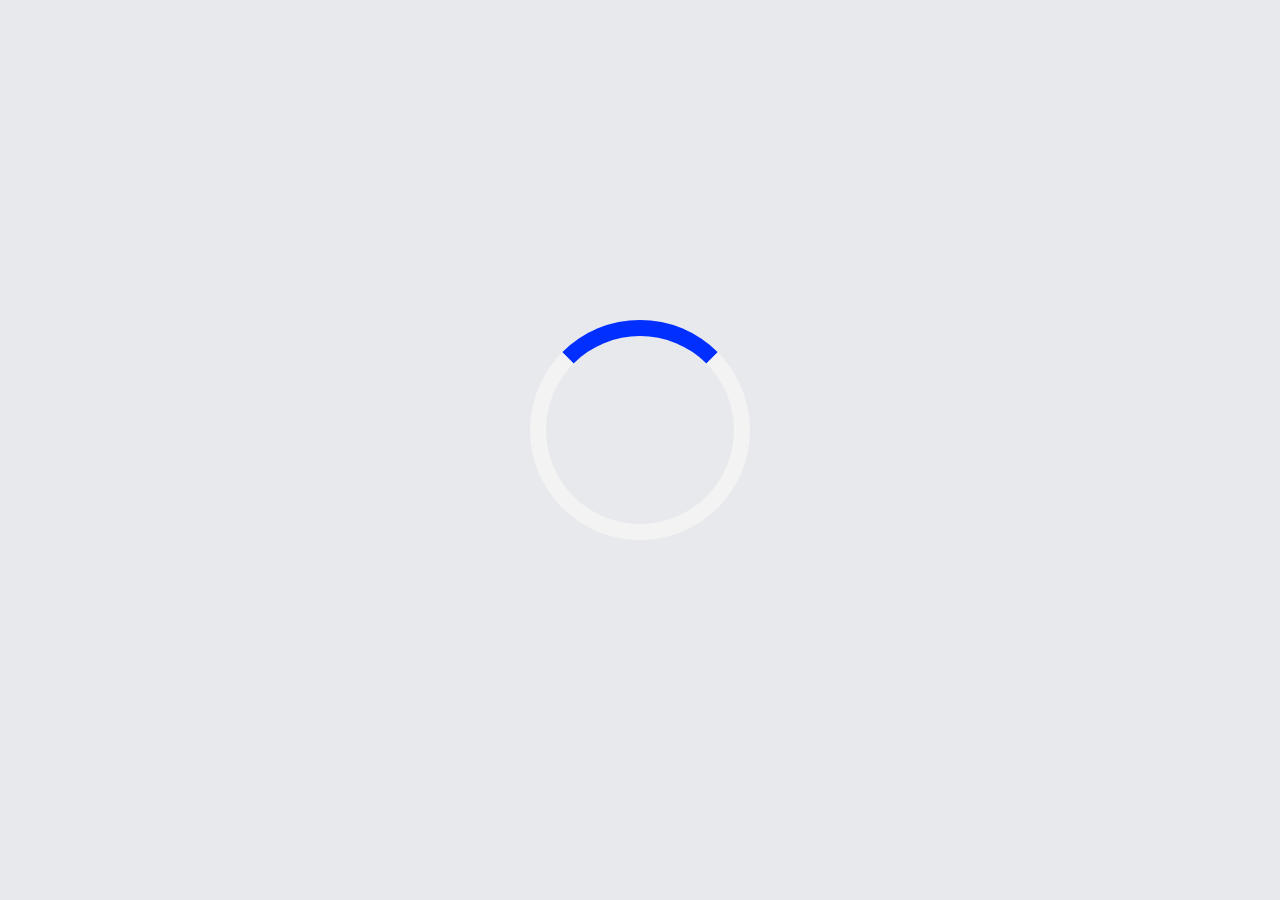
==== indexxx.html @ 4ab0c0da "rolando" ====
<!DOCTYPE html>
<html lang="en">
<head>
<meta charset="UTF-8" />
<meta http-equiv="X-UA-Compatible" content="IE=edge">
<meta name="viewport" content="width=device-width, initial-scale=1, minimum-scale=1.0, shrink-to-fit=no">
<link href="images/favicon.png" rel="icon" />

<title>Quickai - downloaded from themelock.com - Recharge & Bill Payment, Booking HTML5 Template</title>
<meta name="description" content="Quickai - Recharge & Bill Payment, Booking HTML5 Template">
<meta name="author" content="harnishdesign.net">

<!-- Web Fonts
============================================= -->
<link rel='stylesheet' href='https://fonts.googleapis.com/css?family=Poppins:100,200,300,400,500,600,700,800,900' type='text/css'>

<!-- Stylesheet
============================================= -->
<link rel="stylesheet" type="text/css" href="vendor/bootstrap/css/bootstrap.min.css" />
<link rel="stylesheet" type="text/css" href="vendor/font-awesome/css/all.min.css" />
<link rel="stylesheet" type="text/css" href="vendor/owl.carousel/assets/owl.carousel.min.css" />
<link rel="stylesheet" type="text/css" href="vendor/owl.carousel/assets/owl.theme.default.min.css" />
<link rel="stylesheet" type="text/css" href="css/stylesheet.css" />
<link rel="stylesheet" href="https://use.fontawesome.com/releases/v5.14.0/css/all.css" integrity="sha384-HzLeBuhoNPvSl5KYnjx0BT+WB0QEEqLprO+NBkkk5gbc67FTaL7XIGa2w1L0Xbgc" crossorigin="anonymous">
</head>
<body>
    <div class="center">  
          <div class="loader"></div>
    </div>

    <style>
        .center{
            width: 100%;
            
            padding: 25% 0;
            display: flex;
            align-items: center;
            justify-content: center;
        }
        .loader {
      border: 16px solid #f3f3f3; /* color de borde */
      border-top: 16px solid #002fff; /* color de borde superior */
      border-radius: 50%; /* forma circular */
      width: 220px; /* ancho */
      height: 220px; /* altura */
      animation: spin 2s linear infinite; /* animación */
    }
    
    @keyframes spin {
      0% { transform: rotate(0deg); }
      100% { transform: rotate(360deg); }
    }
    </style>
</body>
---- vendor/font-awesome/css/all.min.css ----
.fa,.fab,.fal,.far,.fas{-moz-osx-font-smoothing:grayscale;-webkit-font-smoothing:antialiased;display:inline-block;font-style:normal;font-variant:normal;text-rendering:auto;line-height:1}.fa-lg{font-size:1.33333em;line-height:.75em;vertical-align:-.0667em}.fa-xs{font-size:.75em}.fa-sm{font-size:.875em}.fa-1x{font-size:1em}.fa-2x{font-size:2em}.fa-3x{font-size:3em}.fa-4x{font-size:4em}.fa-5x{font-size:5em}.fa-6x{font-size:6em}.fa-7x{font-size:7em}.fa-8x{font-size:8em}.fa-9x{font-size:9em}.fa-10x{font-size:10em}.fa-fw{text-align:center;width:1.25em}.fa-ul{list-style-type:none;margin-left:2.5em;padding-left:0}.fa-ul>li{position:relative}.fa-li{left:-2em;position:absolute;text-align:center;width:2em;line-height:inherit}.fa-border{border:.08em solid #eee;border-radius:.1em;padding:.2em .25em .15em}.fa-pull-left{float:left}.fa-pull-right{float:right}.fa.fa-pull-left,.fab.fa-pull-left,.fal.fa-pull-left,.far.fa-pull-left,.fas.fa-pull-left{margin-right:.3em}.fa.fa-pull-right,.fab.fa-pull-right,.fal.fa-pull-right,.far.fa-pull-right,.fas.fa-pull-right{margin-left:.3em}.fa-spin{animation:fa-spin 2s infinite linear}.fa-pulse{animation:fa-spin 1s infinite steps(8)}@keyframes fa-spin{0%{transform:rotate(0deg)}to{transform:rotate(1turn)}}.fa-rotate-90{-ms-filter:"progid:DXImageTransform.Microsoft.BasicImage(rotation=1)";transform:rotate(90deg)}.fa-rotate-180{-ms-filter:"progid:DXImageTransform.Microsoft.BasicImage(rotation=2)";transform:rotate(180deg)}.fa-rotate-270{-ms-filter:"progid:DXImageTransform.Microsoft.BasicImage(rotation=3)";transform:rotate(270deg)}.fa-flip-horizontal{-ms-filter:"progid:DXImageTransform.Microsoft.BasicImage(rotation=0, mirror=1)";transform:scaleX(-1)}.fa-flip-vertical{transform:scaleY(-1)}.fa-flip-horizontal.fa-flip-vertical,.fa-flip-vertical{-ms-filter:"progid:DXImageTransform.Microsoft.BasicImage(rotation=2, mirror=1)"}.fa-flip-horizontal.fa-flip-vertical{transform:scale(-1)}:root .fa-flip-horizontal,:root .fa-flip-vertical,:root .fa-rotate-90,:root .fa-rotate-180,:root .fa-rotate-270{filter:none}.fa-stack{display:inline-block;height:2em;line-height:2em;position:relative;vertical-align:middle;width:2.5em}.fa-stack-1x,.fa-stack-2x{left:0;position:absolute;text-align:center;width:100%}.fa-stack-1x{line-height:inherit}.fa-stack-2x{font-size:2em}.fa-inverse{color:#fff}.fa-500px:before{content:"\f26e"}.fa-accessible-icon:before{content:"\f368"}.fa-accusoft:before{content:"\f369"}.fa-acquisitions-incorporated:before{content:"\f6af"}.fa-ad:before{content:"\f641"}.fa-address-book:before{content:"\f2b9"}.fa-address-card:before{content:"\f2bb"}.fa-adjust:before{content:"\f042"}.fa-adn:before{content:"\f170"}.fa-adobe:before{content:"\f778"}.fa-adversal:before{content:"\f36a"}.fa-affiliatetheme:before{content:"\f36b"}.fa-air-freshener:before{content:"\f5d0"}.fa-algolia:before{content:"\f36c"}.fa-align-center:before{content:"\f037"}.fa-align-justify:before{content:"\f039"}.fa-align-left:before{content:"\f036"}.fa-align-right:before{content:"\f038"}.fa-alipay:before{content:"\f642"}.fa-allergies:before{content:"\f461"}.fa-amazon:before{content:"\f270"}.fa-amazon-pay:before{content:"\f42c"}.fa-ambulance:before{content:"\f0f9"}.fa-american-sign-language-interpreting:before{content:"\f2a3"}.fa-amilia:before{content:"\f36d"}.fa-anchor:before{content:"\f13d"}.fa-android:before{content:"\f17b"}.fa-angellist:before{content:"\f209"}.fa-angle-double-down:before{content:"\f103"}.fa-angle-double-left:before{content:"\f100"}.fa-angle-double-right:before{content:"\f101"}.fa-angle-double-up:before{content:"\f102"}.fa-angle-down:before{content:"\f107"}.fa-angle-left:before{content:"\f104"}.fa-angle-right:before{content:"\f105"}.fa-angle-up:before{content:"\f106"}.fa-angry:before{content:"\f556"}.fa-angrycreative:before{content:"\f36e"}.fa-angular:before{content:"\f420"}.fa-ankh:before{content:"\f644"}.fa-app-store:before{content:"\f36f"}.fa-app-store-ios:before{content:"\f370"}.fa-apper:before{content:"\f371"}.fa-apple:before{content:"\f179"}.fa-apple-alt:before{content:"\f5d1"}.fa-apple-pay:before{content:"\f415"}.fa-archive:before{content:"\f187"}.fa-archway:before{content:"\f557"}.fa-arrow-alt-circle-down:before{content:"\f358"}.fa-arrow-alt-circle-left:before{content:"\f359"}.fa-arrow-alt-circle-right:before{content:"\f35a"}.fa-arrow-alt-circle-up:before{content:"\f35b"}.fa-arrow-circle-down:before{content:"\f0ab"}.fa-arrow-circle-left:before{content:"\f0a8"}.fa-arrow-circle-right:before{content:"\f0a9"}.fa-arrow-circle-up:before{content:"\f0aa"}.fa-arrow-down:before{content:"\f063"}.fa-arrow-left:before{content:"\f060"}.fa-arrow-right:before{content:"\f061"}.fa-arrow-up:before{content:"\f062"}.fa-arrows-alt:before{content:"\f0b2"}.fa-arrows-alt-h:before{content:"\f337"}.fa-arrows-alt-v:before{content:"\f338"}.fa-artstation:before{content:"\f77a"}.fa-assistive-listening-systems:before{content:"\f2a2"}.fa-asterisk:before{content:"\f069"}.fa-asymmetrik:before{content:"\f372"}.fa-at:before{content:"\f1fa"}.fa-atlas:before{content:"\f558"}.fa-atlassian:before{content:"\f77b"}.fa-atom:before{content:"\f5d2"}.fa-audible:before{content:"\f373"}.fa-audio-description:before{content:"\f29e"}.fa-autoprefixer:before{content:"\f41c"}.fa-avianex:before{content:"\f374"}.fa-aviato:before{content:"\f421"}.fa-award:before{content:"\f559"}.fa-aws:before{content:"\f375"}.fa-baby:before{content:"\f77c"}.fa-baby-carriage:before{content:"\f77d"}.fa-backspace:before{content:"\f55a"}.fa-backward:before{content:"\f04a"}.fa-balance-scale:before{content:"\f24e"}.fa-ban:before{content:"\f05e"}.fa-band-aid:before{content:"\f462"}.fa-bandcamp:before{content:"\f2d5"}.fa-barcode:before{content:"\f02a"}.fa-bars:before{content:"\f0c9"}.fa-baseball-ball:before{content:"\f433"}.fa-basketball-ball:before{content:"\f434"}.fa-bath:before{content:"\f2cd"}.fa-battery-empty:before{content:"\f244"}.fa-battery-full:before{content:"\f240"}.fa-battery-half:before{content:"\f242"}.fa-battery-quarter:before{content:"\f243"}.fa-battery-three-quarters:before{content:"\f241"}.fa-bed:before{content:"\f236"}.fa-beer:before{content:"\f0fc"}.fa-behance:before{content:"\f1b4"}.fa-behance-square:before{content:"\f1b5"}.fa-bell:before{content:"\f0f3"}.fa-bell-slash:before{content:"\f1f6"}.fa-bezier-curve:before{content:"\f55b"}.fa-bible:before{content:"\f647"}.fa-bicycle:before{content:"\f206"}.fa-bimobject:before{content:"\f378"}.fa-binoculars:before{content:"\f1e5"}.fa-biohazard:before{content:"\f780"}.fa-birthday-cake:before{content:"\f1fd"}.fa-bitbucket:before{content:"\f171"}.fa-bitcoin:before{content:"\f379"}.fa-bity:before{content:"\f37a"}.fa-black-tie:before{content:"\f27e"}.fa-blackberry:before{content:"\f37b"}.fa-blender:before{content:"\f517"}.fa-blender-phone:before{content:"\f6b6"}.fa-blind:before{content:"\f29d"}.fa-blog:before{content:"\f781"}.fa-blogger:before{content:"\f37c"}.fa-blogger-b:before{content:"\f37d"}.fa-bluetooth:before{content:"\f293"}.fa-bluetooth-b:before{content:"\f294"}.fa-bold:before{content:"\f032"}.fa-bolt:before{content:"\f0e7"}.fa-bomb:before{content:"\f1e2"}.fa-bone:before{content:"\f5d7"}.fa-bong:before{content:"\f55c"}.fa-book:before{content:"\f02d"}.fa-book-dead:before{content:"\f6b7"}.fa-book-open:before{content:"\f518"}.fa-book-reader:before{content:"\f5da"}.fa-bookmark:before{content:"\f02e"}.fa-bowling-ball:before{content:"\f436"}.fa-box:before{content:"\f466"}.fa-box-open:before{content:"\f49e"}.fa-boxes:before{content:"\f468"}.fa-braille:before{content:"\f2a1"}.fa-brain:before{content:"\f5dc"}.fa-briefcase:before{content:"\f0b1"}.fa-briefcase-medical:before{content:"\f469"}.fa-broadcast-tower:before{content:"\f519"}.fa-broom:before{content:"\f51a"}.fa-brush:before{content:"\f55d"}.fa-btc:before{content:"\f15a"}.fa-bug:before{content:"\f188"}.fa-building:before{content:"\f1ad"}.fa-bullhorn:before{content:"\f0a1"}.fa-bullseye:before{content:"\f140"}.fa-burn:before{content:"\f46a"}.fa-buromobelexperte:before{content:"\f37f"}.fa-bus:before{content:"\f207"}.fa-bus-alt:before{content:"\f55e"}.fa-business-time:before{content:"\f64a"}.fa-buysellads:before{content:"\f20d"}.fa-calculator:before{content:"\f1ec"}.fa-calendar:before{content:"\f133"}.fa-calendar-alt:before{content:"\f073"}.fa-calendar-check:before{content:"\f274"}.fa-calendar-day:before{content:"\f783"}.fa-calendar-minus:before{content:"\f272"}.fa-calendar-plus:before{content:"\f271"}.fa-calendar-times:before{content:"\f273"}.fa-calendar-week:before{content:"\f784"}.fa-camera:before{content:"\f030"}.fa-camera-retro:before{content:"\f083"}.fa-campground:before{content:"\f6bb"}.fa-canadian-maple-leaf:before{content:"\f785"}.fa-candy-cane:before{content:"\f786"}.fa-cannabis:before{content:"\f55f"}.fa-capsules:before{content:"\f46b"}.fa-car:before{content:"\f1b9"}.fa-car-alt:before{content:"\f5de"}.fa-car-battery:before{content:"\f5df"}.fa-car-crash:before{content:"\f5e1"}.fa-car-side:before{content:"\f5e4"}.fa-caret-down:before{content:"\f0d7"}.fa-caret-left:before{content:"\f0d9"}.fa-caret-right:before{content:"\f0da"}.fa-caret-square-down:before{content:"\f150"}.fa-caret-square-left:before{content:"\f191"}.fa-caret-square-right:before{content:"\f152"}.fa-caret-square-up:before{content:"\f151"}.fa-caret-up:before{content:"\f0d8"}.fa-carrot:before{content:"\f787"}.fa-cart-arrow-down:before{content:"\f218"}.fa-cart-plus:before{content:"\f217"}.fa-cash-register:before{content:"\f788"}.fa-cat:before{content:"\f6be"}.fa-cc-amazon-pay:before{content:"\f42d"}.fa-cc-amex:before{content:"\f1f3"}.fa-cc-apple-pay:before{content:"\f416"}.fa-cc-diners-club:before{content:"\f24c"}.fa-cc-discover:before{content:"\f1f2"}.fa-cc-jcb:before{content:"\f24b"}.fa-cc-mastercard:before{content:"\f1f1"}.fa-cc-paypal:before{content:"\f1f4"}.fa-cc-stripe:before{content:"\f1f5"}.fa-cc-visa:before{content:"\f1f0"}.fa-centercode:before{content:"\f380"}.fa-centos:before{content:"\f789"}.fa-certificate:before{content:"\f0a3"}.fa-chair:before{content:"\f6c0"}.fa-chalkboard:before{content:"\f51b"}.fa-chalkboard-teacher:before{content:"\f51c"}.fa-charging-station:before{content:"\f5e7"}.fa-chart-area:before{content:"\f1fe"}.fa-chart-bar:before{content:"\f080"}.fa-chart-line:before{content:"\f201"}.fa-chart-pie:before{content:"\f200"}.fa-check:before{content:"\f00c"}.fa-check-circle:before{content:"\f058"}.fa-check-double:before{content:"\f560"}.fa-check-square:before{content:"\f14a"}.fa-chess:before{content:"\f439"}.fa-chess-bishop:before{content:"\f43a"}.fa-chess-board:before{content:"\f43c"}.fa-chess-king:before{content:"\f43f"}.fa-chess-knight:before{content:"\f441"}.fa-chess-pawn:before{content:"\f443"}.fa-chess-queen:before{content:"\f445"}.fa-chess-rook:before{content:"\f447"}.fa-chevron-circle-down:before{content:"\f13a"}.fa-chevron-circle-left:before{content:"\f137"}.fa-chevron-circle-right:before{content:"\f138"}.fa-chevron-circle-up:before{content:"\f139"}.fa-chevron-down:before{content:"\f078"}.fa-chevron-left:before{content:"\f053"}.fa-chevron-right:before{content:"\f054"}.fa-chevron-up:before{content:"\f077"}.fa-child:before{content:"\f1ae"}.fa-chrome:before{content:"\f268"}.fa-church:before{content:"\f51d"}.fa-circle:before{content:"\f111"}.fa-circle-notch:before{content:"\f1ce"}.fa-city:before{content:"\f64f"}.fa-clipboard:before{content:"\f328"}.fa-clipboard-check:before{content:"\f46c"}.fa-clipboard-list:before{content:"\f46d"}.fa-clock:before{content:"\f017"}.fa-clone:before{content:"\f24d"}.fa-closed-captioning:before{content:"\f20a"}.fa-cloud:before{content:"\f0c2"}.fa-cloud-download-alt:before{content:"\f381"}.fa-cloud-meatball:before{content:"\f73b"}.fa-cloud-moon:before{content:"\f6c3"}.fa-cloud-moon-rain:before{content:"\f73c"}.fa-cloud-rain:before{content:"\f73d"}.fa-cloud-showers-heavy:before{content:"\f740"}.fa-cloud-sun:before{content:"\f6c4"}.fa-cloud-sun-rain:before{content:"\f743"}.fa-cloud-upload-alt:before{content:"\f382"}.fa-cloudscale:before{content:"\f383"}.fa-cloudsmith:before{content:"\f384"}.fa-cloudversify:before{content:"\f385"}.fa-cocktail:before{content:"\f561"}.fa-code:before{content:"\f121"}.fa-code-branch:before{content:"\f126"}.fa-codepen:before{content:"\f1cb"}.fa-codiepie:before{content:"\f284"}.fa-coffee:before{content:"\f0f4"}.fa-cog:before{content:"\f013"}.fa-cogs:before{content:"\f085"}.fa-coins:before{content:"\f51e"}.fa-columns:before{content:"\f0db"}.fa-comment:before{content:"\f075"}.fa-comment-alt:before{content:"\f27a"}.fa-comment-dollar:before{content:"\f651"}.fa-comment-dots:before{content:"\f4ad"}.fa-comment-slash:before{content:"\f4b3"}.fa-comments:before{content:"\f086"}.fa-comments-dollar:before{content:"\f653"}.fa-compact-disc:before{content:"\f51f"}.fa-compass:before{content:"\f14e"}.fa-compress:before{content:"\f066"}.fa-compress-arrows-alt:before{content:"\f78c"}.fa-concierge-bell:before{content:"\f562"}.fa-confluence:before{content:"\f78d"}.fa-connectdevelop:before{content:"\f20e"}.fa-contao:before{content:"\f26d"}.fa-cookie:before{content:"\f563"}.fa-cookie-bite:before{content:"\f564"}.fa-copy:before{content:"\f0c5"}.fa-copyright:before{content:"\f1f9"}.fa-couch:before{content:"\f4b8"}.fa-cpanel:before{content:"\f388"}.fa-creative-commons:before{content:"\f25e"}.fa-creative-commons-by:before{content:"\f4e7"}.fa-creative-commons-nc:before{content:"\f4e8"}.fa-creative-commons-nc-eu:before{content:"\f4e9"}.fa-creative-commons-nc-jp:before{content:"\f4ea"}.fa-creative-commons-nd:before{content:"\f4eb"}.fa-creative-commons-pd:before{content:"\f4ec"}.fa-creative-commons-pd-alt:before{content:"\f4ed"}.fa-creative-commons-remix:before{content:"\f4ee"}.fa-creative-commons-sa:before{content:"\f4ef"}.fa-creative-commons-sampling:before{content:"\f4f0"}.fa-creative-commons-sampling-plus:before{content:"\f4f1"}.fa-creative-commons-share:before{content:"\f4f2"}.fa-creative-commons-zero:before{content:"\f4f3"}.fa-credit-card:before{content:"\f09d"}.fa-critical-role:before{content:"\f6c9"}.fa-crop:before{content:"\f125"}.fa-crop-alt:before{content:"\f565"}.fa-cross:before{content:"\f654"}.fa-crosshairs:before{content:"\f05b"}.fa-crow:before{content:"\f520"}.fa-crown:before{content:"\f521"}.fa-css3:before{content:"\f13c"}.fa-css3-alt:before{content:"\f38b"}.fa-cube:before{content:"\f1b2"}.fa-cubes:before{content:"\f1b3"}.fa-cut:before{content:"\f0c4"}.fa-cuttlefish:before{content:"\f38c"}.fa-d-and-d:before{content:"\f38d"}.fa-d-and-d-beyond:before{content:"\f6ca"}.fa-dashcube:before{content:"\f210"}.fa-database:before{content:"\f1c0"}.fa-deaf:before{content:"\f2a4"}.fa-delicious:before{content:"\f1a5"}.fa-democrat:before{content:"\f747"}.fa-deploydog:before{content:"\f38e"}.fa-deskpro:before{content:"\f38f"}.fa-desktop:before{content:"\f108"}.fa-dev:before{content:"\f6cc"}.fa-deviantart:before{content:"\f1bd"}.fa-dharmachakra:before{content:"\f655"}.fa-dhl:before{content:"\f790"}.fa-diagnoses:before{content:"\f470"}.fa-diaspora:before{content:"\f791"}.fa-dice:before{content:"\f522"}.fa-dice-d20:before{content:"\f6cf"}.fa-dice-d6:before{content:"\f6d1"}.fa-dice-five:before{content:"\f523"}.fa-dice-four:before{content:"\f524"}.fa-dice-one:before{content:"\f525"}.fa-dice-six:before{content:"\f526"}.fa-dice-three:before{content:"\f527"}.fa-dice-two:before{content:"\f528"}.fa-digg:before{content:"\f1a6"}.fa-digital-ocean:before{content:"\f391"}.fa-digital-tachograph:before{content:"\f566"}.fa-directions:before{content:"\f5eb"}.fa-discord:before{content:"\f392"}.fa-discourse:before{content:"\f393"}.fa-divide:before{content:"\f529"}.fa-dizzy:before{content:"\f567"}.fa-dna:before{content:"\f471"}.fa-dochub:before{content:"\f394"}.fa-docker:before{content:"\f395"}.fa-dog:before{content:"\f6d3"}.fa-dollar-sign:before{content:"\f155"}.fa-dolly:before{content:"\f472"}.fa-dolly-flatbed:before{content:"\f474"}.fa-donate:before{content:"\f4b9"}.fa-door-closed:before{content:"\f52a"}.fa-door-open:before{content:"\f52b"}.fa-dot-circle:before{content:"\f192"}.fa-dove:before{content:"\f4ba"}.fa-download:before{content:"\f019"}.fa-draft2digital:before{content:"\f396"}.fa-drafting-compass:before{content:"\f568"}.fa-dragon:before{content:"\f6d5"}.fa-draw-polygon:before{content:"\f5ee"}.fa-dribbble:before{content:"\f17d"}.fa-dribbble-square:before{content:"\f397"}.fa-dropbox:before{content:"\f16b"}.fa-drum:before{content:"\f569"}.fa-drum-steelpan:before{content:"\f56a"}.fa-drumstick-bite:before{content:"\f6d7"}.fa-drupal:before{content:"\f1a9"}.fa-dumbbell:before{content:"\f44b"}.fa-dumpster:before{content:"\f793"}.fa-dumpster-fire:before{content:"\f794"}.fa-dungeon:before{content:"\f6d9"}.fa-dyalog:before{content:"\f399"}.fa-earlybirds:before{content:"\f39a"}.fa-ebay:before{content:"\f4f4"}.fa-edge:before{content:"\f282"}.fa-edit:before{content:"\f044"}.fa-eject:before{content:"\f052"}.fa-elementor:before{content:"\f430"}.fa-ellipsis-h:before{content:"\f141"}.fa-ellipsis-v:before{content:"\f142"}.fa-ello:before{content:"\f5f1"}.fa-ember:before{content:"\f423"}.fa-empire:before{content:"\f1d1"}.fa-envelope:before{content:"\f0e0"}.fa-envelope-open:before{content:"\f2b6"}.fa-envelope-open-text:before{content:"\f658"}.fa-envelope-square:before{content:"\f199"}.fa-envira:before{content:"\f299"}.fa-equals:before{content:"\f52c"}.fa-eraser:before{content:"\f12d"}.fa-erlang:before{content:"\f39d"}.fa-ethereum:before{content:"\f42e"}.fa-ethernet:before{content:"\f796"}.fa-etsy:before{content:"\f2d7"}.fa-euro-sign:before{content:"\f153"}.fa-exchange-alt:before{content:"\f362"}.fa-exclamation:before{content:"\f12a"}.fa-exclamation-circle:before{content:"\f06a"}.fa-exclamation-triangle:before{content:"\f071"}.fa-expand:before{content:"\f065"}.fa-expand-arrows-alt:before{content:"\f31e"}.fa-expeditedssl:before{content:"\f23e"}.fa-external-link-alt:before{content:"\f35d"}.fa-external-link-square-alt:before{content:"\f360"}.fa-eye:before{content:"\f06e"}.fa-eye-dropper:before{content:"\f1fb"}.fa-eye-slash:before{content:"\f070"}.fa-facebook:before{content:"\f09a"}.fa-facebook-f:before{content:"\f39e"}.fa-facebook-messenger:before{content:"\f39f"}.fa-facebook-square:before{content:"\f082"}.fa-fantasy-flight-games:before{content:"\f6dc"}.fa-fast-backward:before{content:"\f049"}.fa-fast-forward:before{content:"\f050"}.fa-fax:before{content:"\f1ac"}.fa-feather:before{content:"\f52d"}.fa-feather-alt:before{content:"\f56b"}.fa-fedex:before{content:"\f797"}.fa-fedora:before{content:"\f798"}.fa-female:before{content:"\f182"}.fa-fighter-jet:before{content:"\f0fb"}.fa-figma:before{content:"\f799"}.fa-file:before{content:"\f15b"}.fa-file-alt:before{content:"\f15c"}.fa-file-archive:before{content:"\f1c6"}.fa-file-audio:before{content:"\f1c7"}.fa-file-code:before{content:"\f1c9"}.fa-file-contract:before{content:"\f56c"}.fa-file-csv:before{content:"\f6dd"}.fa-file-download:before{content:"\f56d"}.fa-file-excel:before{content:"\f1c3"}.fa-file-export:before{content:"\f56e"}.fa-file-image:before{content:"\f1c5"}.fa-file-import:before{content:"\f56f"}.fa-file-invoice:before{content:"\f570"}.fa-file-invoice-dollar:before{content:"\f571"}.fa-file-medical:before{content:"\f477"}.fa-file-medical-alt:before{content:"\f478"}.fa-file-pdf:before{content:"\f1c1"}.fa-file-powerpoint:before{content:"\f1c4"}.fa-file-prescription:before{content:"\f572"}.fa-file-signature:before{content:"\f573"}.fa-file-upload:before{content:"\f574"}.fa-file-video:before{content:"\f1c8"}.fa-file-word:before{content:"\f1c2"}.fa-fill:before{content:"\f575"}.fa-fill-drip:before{content:"\f576"}.fa-film:before{content:"\f008"}.fa-filter:before{content:"\f0b0"}.fa-fingerprint:before{content:"\f577"}.fa-fire:before{content:"\f06d"}.fa-fire-alt:before{content:"\f7e4"}.fa-fire-extinguisher:before{content:"\f134"}.fa-firefox:before{content:"\f269"}.fa-first-aid:before{content:"\f479"}.fa-first-order:before{content:"\f2b0"}.fa-first-order-alt:before{content:"\f50a"}.fa-firstdraft:before{content:"\f3a1"}.fa-fish:before{content:"\f578"}.fa-fist-raised:before{content:"\f6de"}.fa-flag:before{content:"\f024"}.fa-flag-checkered:before{content:"\f11e"}.fa-flag-usa:before{content:"\f74d"}.fa-flask:before{content:"\f0c3"}.fa-flickr:before{content:"\f16e"}.fa-flipboard:before{content:"\f44d"}.fa-flushed:before{content:"\f579"}.fa-fly:before{content:"\f417"}.fa-folder:before{content:"\f07b"}.fa-folder-minus:before{content:"\f65d"}.fa-folder-open:before{content:"\f07c"}.fa-folder-plus:before{content:"\f65e"}.fa-font:before{content:"\f031"}.fa-font-awesome:before{content:"\f2b4"}.fa-font-awesome-alt:before{content:"\f35c"}.fa-font-awesome-flag:before{content:"\f425"}.fa-font-awesome-logo-full:before{content:"\f4e6"}.fa-fonticons:before{content:"\f280"}.fa-fonticons-fi:before{content:"\f3a2"}.fa-football-ball:before{content:"\f44e"}.fa-fort-awesome:before{content:"\f286"}.fa-fort-awesome-alt:before{content:"\f3a3"}.fa-forumbee:before{content:"\f211"}.fa-forward:before{content:"\f04e"}.fa-foursquare:before{content:"\f180"}.fa-free-code-camp:before{content:"\f2c5"}.fa-freebsd:before{content:"\f3a4"}.fa-frog:before{content:"\f52e"}.fa-frown:before{content:"\f119"}.fa-frown-open:before{content:"\f57a"}.fa-fulcrum:before{content:"\f50b"}.fa-funnel-dollar:before{content:"\f662"}.fa-futbol:before{content:"\f1e3"}.fa-galactic-republic:before{content:"\f50c"}.fa-galactic-senate:before{content:"\f50d"}.fa-gamepad:before{content:"\f11b"}.fa-gas-pump:before{content:"\f52f"}.fa-gavel:before{content:"\f0e3"}.fa-gem:before{content:"\f3a5"}.fa-genderless:before{content:"\f22d"}.fa-get-pocket:before{content:"\f265"}.fa-gg:before{content:"\f260"}.fa-gg-circle:before{content:"\f261"}.fa-ghost:before{content:"\f6e2"}.fa-gift:before{content:"\f06b"}.fa-gifts:before{content:"\f79c"}.fa-git:before{content:"\f1d3"}.fa-git-square:before{content:"\f1d2"}.fa-github:before{content:"\f09b"}.fa-github-alt:before{content:"\f113"}.fa-github-square:before{content:"\f092"}.fa-gitkraken:before{content:"\f3a6"}.fa-gitlab:before{content:"\f296"}.fa-gitter:before{content:"\f426"}.fa-glass-cheers:before{content:"\f79f"}.fa-glass-martini:before{content:"\f000"}.fa-glass-martini-alt:before{content:"\f57b"}.fa-glass-whiskey:before{content:"\f7a0"}.fa-glasses:before{content:"\f530"}.fa-glide:before{content:"\f2a5"}.fa-glide-g:before{content:"\f2a6"}.fa-globe:before{content:"\f0ac"}.fa-globe-africa:before{content:"\f57c"}.fa-globe-americas:before{content:"\f57d"}.fa-globe-asia:before{content:"\f57e"}.fa-globe-europe:before{content:"\f7a2"}.fa-gofore:before{content:"\f3a7"}.fa-golf-ball:before{content:"\f450"}.fa-goodreads:before{content:"\f3a8"}.fa-goodreads-g:before{content:"\f3a9"}.fa-google:before{content:"\f1a0"}.fa-google-drive:before{content:"\f3aa"}.fa-google-play:before{content:"\f3ab"}.fa-google-plus:before{content:"\f2b3"}.fa-google-plus-g:before{content:"\f0d5"}.fa-google-plus-square:before{content:"\f0d4"}.fa-google-wallet:before{content:"\f1ee"}.fa-gopuram:before{content:"\f664"}.fa-graduation-cap:before{content:"\f19d"}.fa-gratipay:before{content:"\f184"}.fa-grav:before{content:"\f2d6"}.fa-greater-than:before{content:"\f531"}.fa-greater-than-equal:before{content:"\f532"}.fa-grimace:before{content:"\f57f"}.fa-grin:before{content:"\f580"}.fa-grin-alt:before{content:"\f581"}.fa-grin-beam:before{content:"\f582"}.fa-grin-beam-sweat:before{content:"\f583"}.fa-grin-hearts:before{content:"\f584"}.fa-grin-squint:before{content:"\f585"}.fa-grin-squint-tears:before{content:"\f586"}.fa-grin-stars:before{content:"\f587"}.fa-grin-tears:before{content:"\f588"}.fa-grin-tongue:before{content:"\f589"}.fa-grin-tongue-squint:before{content:"\f58a"}.fa-grin-tongue-wink:before{content:"\f58b"}.fa-grin-wink:before{content:"\f58c"}.fa-grip-horizontal:before{content:"\f58d"}.fa-grip-lines:before{content:"\f7a4"}.fa-grip-lines-vertical:before{content:"\f7a5"}.fa-grip-vertical:before{content:"\f58e"}.fa-gripfire:before{content:"\f3ac"}.fa-grunt:before{content:"\f3ad"}.fa-guitar:before{content:"\f7a6"}.fa-gulp:before{content:"\f3ae"}.fa-h-square:before{content:"\f0fd"}.fa-hacker-news:before{content:"\f1d4"}.fa-hacker-news-square:before{content:"\f3af"}.fa-hackerrank:before{content:"\f5f7"}.fa-hammer:before{content:"\f6e3"}.fa-hamsa:before{content:"\f665"}.fa-hand-holding:before{content:"\f4bd"}.fa-hand-holding-heart:before{content:"\f4be"}.fa-hand-holding-usd:before{content:"\f4c0"}.fa-hand-lizard:before{content:"\f258"}.fa-hand-paper:before{content:"\f256"}.fa-hand-peace:before{content:"\f25b"}.fa-hand-point-down:before{content:"\f0a7"}.fa-hand-point-left:before{content:"\f0a5"}.fa-hand-point-right:before{content:"\f0a4"}.fa-hand-point-up:before{content:"\f0a6"}.fa-hand-pointer:before{content:"\f25a"}.fa-hand-rock:before{content:"\f255"}.fa-hand-scissors:before{content:"\f257"}.fa-hand-spock:before{content:"\f259"}.fa-hands:before{content:"\f4c2"}.fa-hands-helping:before{content:"\f4c4"}.fa-handshake:before{content:"\f2b5"}.fa-hanukiah:before{content:"\f6e6"}.fa-hashtag:before{content:"\f292"}.fa-hat-wizard:before{content:"\f6e8"}.fa-haykal:before{content:"\f666"}.fa-hdd:before{content:"\f0a0"}.fa-heading:before{content:"\f1dc"}.fa-headphones:before{content:"\f025"}.fa-headphones-alt:before{content:"\f58f"}.fa-headset:before{content:"\f590"}.fa-heart:before{content:"\f004"}.fa-heart-broken:before{content:"\f7a9"}.fa-heartbeat:before{content:"\f21e"}.fa-helicopter:before{content:"\f533"}.fa-highlighter:before{content:"\f591"}.fa-hiking:before{content:"\f6ec"}.fa-hippo:before{content:"\f6ed"}.fa-hips:before{content:"\f452"}.fa-hire-a-helper:before{content:"\f3b0"}.fa-history:before{content:"\f1da"}.fa-hockey-puck:before{content:"\f453"}.fa-holly-berry:before{content:"\f7aa"}.fa-home:before{content:"\f015"}.fa-hooli:before{content:"\f427"}.fa-hornbill:before{content:"\f592"}.fa-horse:before{content:"\f6f0"}.fa-horse-head:before{content:"\f7ab"}.fa-hospital:before{content:"\f0f8"}.fa-hospital-alt:before{content:"\f47d"}.fa-hospital-symbol:before{content:"\f47e"}.fa-hot-tub:before{content:"\f593"}.fa-hotel:before{content:"\f594"}.fa-hotjar:before{content:"\f3b1"}.fa-hourglass:before{content:"\f254"}.fa-hourglass-end:before{content:"\f253"}.fa-hourglass-half:before{content:"\f252"}.fa-hourglass-start:before{content:"\f251"}.fa-house-damage:before{content:"\f6f1"}.fa-houzz:before{content:"\f27c"}.fa-hryvnia:before{content:"\f6f2"}.fa-html5:before{content:"\f13b"}.fa-hubspot:before{content:"\f3b2"}.fa-i-cursor:before{content:"\f246"}.fa-icicles:before{content:"\f7ad"}.fa-id-badge:before{content:"\f2c1"}.fa-id-card:before{content:"\f2c2"}.fa-id-card-alt:before{content:"\f47f"}.fa-igloo:before{content:"\f7ae"}.fa-image:before{content:"\f03e"}.fa-images:before{content:"\f302"}.fa-imdb:before{content:"\f2d8"}.fa-inbox:before{content:"\f01c"}.fa-indent:before{content:"\f03c"}.fa-industry:before{content:"\f275"}.fa-infinity:before{content:"\f534"}.fa-info:before{content:"\f129"}.fa-info-circle:before{content:"\f05a"}.fa-instagram:before{content:"\f16d"}.fa-intercom:before{content:"\f7af"}.fa-internet-explorer:before{content:"\f26b"}.fa-invision:before{content:"\f7b0"}.fa-ioxhost:before{content:"\f208"}.fa-italic:before{content:"\f033"}.fa-itunes:before{content:"\f3b4"}.fa-itunes-note:before{content:"\f3b5"}.fa-java:before{content:"\f4e4"}.fa-jedi:before{content:"\f669"}.fa-jedi-order:before{content:"\f50e"}.fa-jenkins:before{content:"\f3b6"}.fa-jira:before{content:"\f7b1"}.fa-joget:before{content:"\f3b7"}.fa-joint:before{content:"\f595"}.fa-joomla:before{content:"\f1aa"}.fa-journal-whills:before{content:"\f66a"}.fa-js:before{content:"\f3b8"}.fa-js-square:before{content:"\f3b9"}.fa-jsfiddle:before{content:"\f1cc"}.fa-kaaba:before{content:"\f66b"}.fa-kaggle:before{content:"\f5fa"}.fa-key:before{content:"\f084"}.fa-keybase:before{content:"\f4f5"}.fa-keyboard:before{content:"\f11c"}.fa-keycdn:before{content:"\f3ba"}.fa-khanda:before{content:"\f66d"}.fa-kickstarter:before{content:"\f3bb"}.fa-kickstarter-k:before{content:"\f3bc"}.fa-kiss:before{content:"\f596"}.fa-kiss-beam:before{content:"\f597"}.fa-kiss-wink-heart:before{content:"\f598"}.fa-kiwi-bird:before{content:"\f535"}.fa-korvue:before{content:"\f42f"}.fa-landmark:before{content:"\f66f"}.fa-language:before{content:"\f1ab"}.fa-laptop:before{content:"\f109"}.fa-laptop-code:before{content:"\f5fc"}.fa-laravel:before{content:"\f3bd"}.fa-lastfm:before{content:"\f202"}.fa-lastfm-square:before{content:"\f203"}.fa-laugh:before{content:"\f599"}.fa-laugh-beam:before{content:"\f59a"}.fa-laugh-squint:before{content:"\f59b"}.fa-laugh-wink:before{content:"\f59c"}.fa-layer-group:before{content:"\f5fd"}.fa-leaf:before{content:"\f06c"}.fa-leanpub:before{content:"\f212"}.fa-lemon:before{content:"\f094"}.fa-less:before{content:"\f41d"}.fa-less-than:before{content:"\f536"}.fa-less-than-equal:before{content:"\f537"}.fa-level-down-alt:before{content:"\f3be"}.fa-level-up-alt:before{content:"\f3bf"}.fa-life-ring:before{content:"\f1cd"}.fa-lightbulb:before{content:"\f0eb"}.fa-line:before{content:"\f3c0"}.fa-link:before{content:"\f0c1"}.fa-linkedin:before{content:"\f08c"}.fa-linkedin-in:before{content:"\f0e1"}.fa-linode:before{content:"\f2b8"}.fa-linux:before{content:"\f17c"}.fa-lira-sign:before{content:"\f195"}.fa-list:before{content:"\f03a"}.fa-list-alt:before{content:"\f022"}.fa-list-ol:before{content:"\f0cb"}.fa-list-ul:before{content:"\f0ca"}.fa-location-arrow:before{content:"\f124"}.fa-lock:before{content:"\f023"}.fa-lock-open:before{content:"\f3c1"}.fa-long-arrow-alt-down:before{content:"\f309"}.fa-long-arrow-alt-left:before{content:"\f30a"}.fa-long-arrow-alt-right:before{content:"\f30b"}.fa-long-arrow-alt-up:before{content:"\f30c"}.fa-low-vision:before{content:"\f2a8"}.fa-luggage-cart:before{content:"\f59d"}.fa-lyft:before{content:"\f3c3"}.fa-magento:before{content:"\f3c4"}.fa-magic:before{content:"\f0d0"}.fa-magnet:before{content:"\f076"}.fa-mail-bulk:before{content:"\f674"}.fa-mailchimp:before{content:"\f59e"}.fa-male:before{content:"\f183"}.fa-mandalorian:before{content:"\f50f"}.fa-map:before{content:"\f279"}.fa-map-marked:before{content:"\f59f"}.fa-map-marked-alt:before{content:"\f5a0"}.fa-map-marker:before{content:"\f041"}.fa-map-marker-alt:before{content:"\f3c5"}.fa-map-pin:before{content:"\f276"}.fa-map-signs:before{content:"\f277"}.fa-markdown:before{content:"\f60f"}.fa-marker:before{content:"\f5a1"}.fa-mars:before{content:"\f222"}.fa-mars-double:before{content:"\f227"}.fa-mars-stroke:before{content:"\f229"}.fa-mars-stroke-h:before{content:"\f22b"}.fa-mars-stroke-v:before{content:"\f22a"}.fa-mask:before{content:"\f6fa"}.fa-mastodon:before{content:"\f4f6"}.fa-maxcdn:before{content:"\f136"}.fa-medal:before{content:"\f5a2"}.fa-medapps:before{content:"\f3c6"}.fa-medium:before{content:"\f23a"}.fa-medium-m:before{content:"\f3c7"}.fa-medkit:before{content:"\f0fa"}.fa-medrt:before{content:"\f3c8"}.fa-meetup:before{content:"\f2e0"}.fa-megaport:before{content:"\f5a3"}.fa-meh:before{content:"\f11a"}.fa-meh-blank:before{content:"\f5a4"}.fa-meh-rolling-eyes:before{content:"\f5a5"}.fa-memory:before{content:"\f538"}.fa-mendeley:before{content:"\f7b3"}.fa-menorah:before{content:"\f676"}.fa-mercury:before{content:"\f223"}.fa-meteor:before{content:"\f753"}.fa-microchip:before{content:"\f2db"}.fa-microphone:before{content:"\f130"}.fa-microphone-alt:before{content:"\f3c9"}.fa-microphone-alt-slash:before{content:"\f539"}.fa-microphone-slash:before{content:"\f131"}.fa-microscope:before{content:"\f610"}.fa-microsoft:before{content:"\f3ca"}.fa-minus:before{content:"\f068"}.fa-minus-circle:before{content:"\f056"}.fa-minus-square:before{content:"\f146"}.fa-mitten:before{content:"\f7b5"}.fa-mix:before{content:"\f3cb"}.fa-mixcloud:before{content:"\f289"}.fa-mizuni:before{content:"\f3cc"}.fa-mobile:before{content:"\f10b"}.fa-mobile-alt:before{content:"\f3cd"}.fa-modx:before{content:"\f285"}.fa-monero:before{content:"\f3d0"}.fa-money-bill:before{content:"\f0d6"}.fa-money-bill-alt:before{content:"\f3d1"}.fa-money-bill-wave:before{content:"\f53a"}.fa-money-bill-wave-alt:before{content:"\f53b"}.fa-money-check:before{content:"\f53c"}.fa-money-check-alt:before{content:"\f53d"}.fa-monument:before{content:"\f5a6"}.fa-moon:before{content:"\f186"}.fa-mortar-pestle:before{content:"\f5a7"}.fa-mosque:before{content:"\f678"}.fa-motorcycle:before{content:"\f21c"}.fa-mountain:before{content:"\f6fc"}.fa-mouse-pointer:before{content:"\f245"}.fa-mug-hot:before{content:"\f7b6"}.fa-music:before{content:"\f001"}.fa-napster:before{content:"\f3d2"}.fa-neos:before{content:"\f612"}.fa-network-wired:before{content:"\f6ff"}.fa-neuter:before{content:"\f22c"}.fa-newspaper:before{content:"\f1ea"}.fa-nimblr:before{content:"\f5a8"}.fa-nintendo-switch:before{content:"\f418"}.fa-node:before{content:"\f419"}.fa-node-js:before{content:"\f3d3"}.fa-not-equal:before{content:"\f53e"}.fa-notes-medical:before{content:"\f481"}.fa-npm:before{content:"\f3d4"}.fa-ns8:before{content:"\f3d5"}.fa-nutritionix:before{content:"\f3d6"}.fa-object-group:before{content:"\f247"}.fa-object-ungroup:before{content:"\f248"}.fa-odnoklassniki:before{content:"\f263"}.fa-odnoklassniki-square:before{content:"\f264"}.fa-oil-can:before{content:"\f613"}.fa-old-republic:before{content:"\f510"}.fa-om:before{content:"\f679"}.fa-opencart:before{content:"\f23d"}.fa-openid:before{content:"\f19b"}.fa-opera:before{content:"\f26a"}.fa-optin-monster:before{content:"\f23c"}.fa-osi:before{content:"\f41a"}.fa-otter:before{content:"\f700"}.fa-outdent:before{content:"\f03b"}.fa-page4:before{content:"\f3d7"}.fa-pagelines:before{content:"\f18c"}.fa-paint-brush:before{content:"\f1fc"}.fa-paint-roller:before{content:"\f5aa"}.fa-palette:before{content:"\f53f"}.fa-palfed:before{content:"\f3d8"}.fa-pallet:before{content:"\f482"}.fa-paper-plane:before{content:"\f1d8"}.fa-paperclip:before{content:"\f0c6"}.fa-parachute-box:before{content:"\f4cd"}.fa-paragraph:before{content:"\f1dd"}.fa-parking:before{content:"\f540"}.fa-passport:before{content:"\f5ab"}.fa-pastafarianism:before{content:"\f67b"}.fa-paste:before{content:"\f0ea"}.fa-patreon:before{content:"\f3d9"}.fa-pause:before{content:"\f04c"}.fa-pause-circle:before{content:"\f28b"}.fa-paw:before{content:"\f1b0"}.fa-paypal:before{content:"\f1ed"}.fa-peace:before{content:"\f67c"}.fa-pen:before{content:"\f304"}.fa-pen-alt:before{content:"\f305"}.fa-pen-fancy:before{content:"\f5ac"}.fa-pen-nib:before{content:"\f5ad"}.fa-pen-square:before{content:"\f14b"}.fa-pencil-alt:before{content:"\f303"}.fa-pencil-ruler:before{content:"\f5ae"}.fa-penny-arcade:before{content:"\f704"}.fa-people-carry:before{content:"\f4ce"}.fa-percent:before{content:"\f295"}.fa-percentage:before{content:"\f541"}.fa-periscope:before{content:"\f3da"}.fa-person-booth:before{content:"\f756"}.fa-phabricator:before{content:"\f3db"}.fa-phoenix-framework:before{content:"\f3dc"}.fa-phoenix-squadron:before{content:"\f511"}.fa-phone:before{content:"\f095"}.fa-phone-slash:before{content:"\f3dd"}.fa-phone-square:before{content:"\f098"}.fa-phone-volume:before{content:"\f2a0"}.fa-php:before{content:"\f457"}.fa-pied-piper:before{content:"\f2ae"}.fa-pied-piper-alt:before{content:"\f1a8"}.fa-pied-piper-hat:before{content:"\f4e5"}.fa-pied-piper-pp:before{content:"\f1a7"}.fa-piggy-bank:before{content:"\f4d3"}.fa-pills:before{content:"\f484"}.fa-pinterest:before{content:"\f0d2"}.fa-pinterest-p:before{content:"\f231"}.fa-pinterest-square:before{content:"\f0d3"}.fa-place-of-worship:before{content:"\f67f"}.fa-plane:before{content:"\f072"}.fa-plane-arrival:before{content:"\f5af"}.fa-plane-departure:before{content:"\f5b0"}.fa-play:before{content:"\f04b"}.fa-play-circle:before{content:"\f144"}.fa-playstation:before{content:"\f3df"}.fa-plug:before{content:"\f1e6"}.fa-plus:before{content:"\f067"}.fa-plus-circle:before{content:"\f055"}.fa-plus-square:before{content:"\f0fe"}.fa-podcast:before{content:"\f2ce"}.fa-poll:before{content:"\f681"}.fa-poll-h:before{content:"\f682"}.fa-poo:before{content:"\f2fe"}.fa-poo-storm:before{content:"\f75a"}.fa-poop:before{content:"\f619"}.fa-portrait:before{content:"\f3e0"}.fa-pound-sign:before{content:"\f154"}.fa-power-off:before{content:"\f011"}.fa-pray:before{content:"\f683"}.fa-praying-hands:before{content:"\f684"}.fa-prescription:before{content:"\f5b1"}.fa-prescription-bottle:before{content:"\f485"}.fa-prescription-bottle-alt:before{content:"\f486"}.fa-print:before{content:"\f02f"}.fa-procedures:before{content:"\f487"}.fa-product-hunt:before{content:"\f288"}.fa-project-diagram:before{content:"\f542"}.fa-pushed:before{content:"\f3e1"}.fa-puzzle-piece:before{content:"\f12e"}.fa-python:before{content:"\f3e2"}.fa-qq:before{content:"\f1d6"}.fa-qrcode:before{content:"\f029"}.fa-question:before{content:"\f128"}.fa-question-circle:before{content:"\f059"}.fa-quidditch:before{content:"\f458"}.fa-quinscape:before{content:"\f459"}.fa-quora:before{content:"\f2c4"}.fa-quote-left:before{content:"\f10d"}.fa-quote-right:before{content:"\f10e"}.fa-quran:before{content:"\f687"}.fa-r-project:before{content:"\f4f7"}.fa-radiation:before{content:"\f7b9"}.fa-radiation-alt:before{content:"\f7ba"}.fa-rainbow:before{content:"\f75b"}.fa-random:before{content:"\f074"}.fa-raspberry-pi:before{content:"\f7bb"}.fa-ravelry:before{content:"\f2d9"}.fa-react:before{content:"\f41b"}.fa-reacteurope:before{content:"\f75d"}.fa-readme:before{content:"\f4d5"}.fa-rebel:before{content:"\f1d0"}.fa-receipt:before{content:"\f543"}.fa-recycle:before{content:"\f1b8"}.fa-red-river:before{content:"\f3e3"}.fa-reddit:before{content:"\f1a1"}.fa-reddit-alien:before{content:"\f281"}.fa-reddit-square:before{content:"\f1a2"}.fa-redhat:before{content:"\f7bc"}.fa-redo:before{content:"\f01e"}.fa-redo-alt:before{content:"\f2f9"}.fa-registered:before{content:"\f25d"}.fa-renren:before{content:"\f18b"}.fa-reply:before{content:"\f3e5"}.fa-reply-all:before{content:"\f122"}.fa-replyd:before{content:"\f3e6"}.fa-republican:before{content:"\f75e"}.fa-researchgate:before{content:"\f4f8"}.fa-resolving:before{content:"\f3e7"}.fa-restroom:before{content:"\f7bd"}.fa-retweet:before{content:"\f079"}.fa-rev:before{content:"\f5b2"}.fa-ribbon:before{content:"\f4d6"}.fa-ring:before{content:"\f70b"}.fa-road:before{content:"\f018"}.fa-robot:before{content:"\f544"}.fa-rocket:before{content:"\f135"}.fa-rocketchat:before{content:"\f3e8"}.fa-rockrms:before{content:"\f3e9"}.fa-route:before{content:"\f4d7"}.fa-rss:before{content:"\f09e"}.fa-rss-square:before{content:"\f143"}.fa-ruble-sign:before{content:"\f158"}.fa-ruler:before{content:"\f545"}.fa-ruler-combined:before{content:"\f546"}.fa-ruler-horizontal:before{content:"\f547"}.fa-ruler-vertical:before{content:"\f548"}.fa-running:before{content:"\f70c"}.fa-rupee-sign:before{content:"\f156"}.fa-sad-cry:before{content:"\f5b3"}.fa-sad-tear:before{content:"\f5b4"}.fa-safari:before{content:"\f267"}.fa-sass:before{content:"\f41e"}.fa-satellite:before{content:"\f7bf"}.fa-satellite-dish:before{content:"\f7c0"}.fa-save:before{content:"\f0c7"}.fa-schlix:before{content:"\f3ea"}.fa-school:before{content:"\f549"}.fa-screwdriver:before{content:"\f54a"}.fa-scribd:before{content:"\f28a"}.fa-scroll:before{content:"\f70e"}.fa-sd-card:before{content:"\f7c2"}.fa-search:before{content:"\f002"}.fa-search-dollar:before{content:"\f688"}.fa-search-location:before{content:"\f689"}.fa-search-minus:before{content:"\f010"}.fa-search-plus:before{content:"\f00e"}.fa-searchengin:before{content:"\f3eb"}.fa-seedling:before{content:"\f4d8"}.fa-sellcast:before{content:"\f2da"}.fa-sellsy:before{content:"\f213"}.fa-server:before{content:"\f233"}.fa-servicestack:before{content:"\f3ec"}.fa-shapes:before{content:"\f61f"}.fa-share:before{content:"\f064"}.fa-share-alt:before{content:"\f1e0"}.fa-share-alt-square:before{content:"\f1e1"}.fa-share-square:before{content:"\f14d"}.fa-shekel-sign:before{content:"\f20b"}.fa-shield-alt:before{content:"\f3ed"}.fa-ship:before{content:"\f21a"}.fa-shipping-fast:before{content:"\f48b"}.fa-shirtsinbulk:before{content:"\f214"}.fa-shoe-prints:before{content:"\f54b"}.fa-shopping-bag:before{content:"\f290"}.fa-shopping-basket:before{content:"\f291"}.fa-shopping-cart:before{content:"\f07a"}.fa-shopware:before{content:"\f5b5"}.fa-shower:before{content:"\f2cc"}.fa-shuttle-van:before{content:"\f5b6"}.fa-sign:before{content:"\f4d9"}.fa-sign-in-alt:before{content:"\f2f6"}.fa-sign-language:before{content:"\f2a7"}.fa-sign-out-alt:before{content:"\f2f5"}.fa-signal:before{content:"\f012"}.fa-signature:before{content:"\f5b7"}.fa-sim-card:before{content:"\f7c4"}.fa-simplybuilt:before{content:"\f215"}.fa-sistrix:before{content:"\f3ee"}.fa-sitemap:before{content:"\f0e8"}.fa-sith:before{content:"\f512"}.fa-skating:before{content:"\f7c5"}.fa-sketch:before{content:"\f7c6"}.fa-skiing:before{content:"\f7c9"}.fa-skiing-nordic:before{content:"\f7ca"}.fa-skull:before{content:"\f54c"}.fa-skull-crossbones:before{content:"\f714"}.fa-skyatlas:before{content:"\f216"}.fa-skype:before{content:"\f17e"}.fa-slack:before{content:"\f198"}.fa-slack-hash:before{content:"\f3ef"}.fa-slash:before{content:"\f715"}.fa-sleigh:before{content:"\f7cc"}.fa-sliders-h:before{content:"\f1de"}.fa-slideshare:before{content:"\f1e7"}.fa-smile:before{content:"\f118"}.fa-smile-beam:before{content:"\f5b8"}.fa-smile-wink:before{content:"\f4da"}.fa-smog:before{content:"\f75f"}.fa-smoking:before{content:"\f48d"}.fa-smoking-ban:before{content:"\f54d"}.fa-sms:before{content:"\f7cd"}.fa-snapchat:before{content:"\f2ab"}.fa-snapchat-ghost:before{content:"\f2ac"}.fa-snapchat-square:before{content:"\f2ad"}.fa-snowboarding:before{content:"\f7ce"}.fa-snowflake:before{content:"\f2dc"}.fa-snowman:before{content:"\f7d0"}.fa-snowplow:before{content:"\f7d2"}.fa-socks:before{content:"\f696"}.fa-solar-panel:before{content:"\f5ba"}.fa-sort:before{content:"\f0dc"}.fa-sort-alpha-down:before{content:"\f15d"}.fa-sort-alpha-up:before{content:"\f15e"}.fa-sort-amount-down:before{content:"\f160"}.fa-sort-amount-up:before{content:"\f161"}.fa-sort-down:before{content:"\f0dd"}.fa-sort-numeric-down:before{content:"\f162"}.fa-sort-numeric-up:before{content:"\f163"}.fa-sort-up:before{content:"\f0de"}.fa-soundcloud:before{content:"\f1be"}.fa-sourcetree:before{content:"\f7d3"}.fa-spa:before{content:"\f5bb"}.fa-space-shuttle:before{content:"\f197"}.fa-speakap:before{content:"\f3f3"}.fa-spider:before{content:"\f717"}.fa-spinner:before{content:"\f110"}.fa-splotch:before{content:"\f5bc"}.fa-spotify:before{content:"\f1bc"}.fa-spray-can:before{content:"\f5bd"}.fa-square:before{content:"\f0c8"}.fa-square-full:before{content:"\f45c"}.fa-square-root-alt:before{content:"\f698"}.fa-squarespace:before{content:"\f5be"}.fa-stack-exchange:before{content:"\f18d"}.fa-stack-overflow:before{content:"\f16c"}.fa-stamp:before{content:"\f5bf"}.fa-star:before{content:"\f005"}.fa-star-and-crescent:before{content:"\f699"}.fa-star-half:before{content:"\f089"}.fa-star-half-alt:before{content:"\f5c0"}.fa-star-of-david:before{content:"\f69a"}.fa-star-of-life:before{content:"\f621"}.fa-staylinked:before{content:"\f3f5"}.fa-steam:before{content:"\f1b6"}.fa-steam-square:before{content:"\f1b7"}.fa-steam-symbol:before{content:"\f3f6"}.fa-step-backward:before{content:"\f048"}.fa-step-forward:before{content:"\f051"}.fa-stethoscope:before{content:"\f0f1"}.fa-sticker-mule:before{content:"\f3f7"}.fa-sticky-note:before{content:"\f249"}.fa-stop:before{content:"\f04d"}.fa-stop-circle:before{content:"\f28d"}.fa-stopwatch:before{content:"\f2f2"}.fa-store:before{content:"\f54e"}.fa-store-alt:before{content:"\f54f"}.fa-strava:before{content:"\f428"}.fa-stream:before{content:"\f550"}.fa-street-view:before{content:"\f21d"}.fa-strikethrough:before{content:"\f0cc"}.fa-stripe:before{content:"\f429"}.fa-stripe-s:before{content:"\f42a"}.fa-stroopwafel:before{content:"\f551"}.fa-studiovinari:before{content:"\f3f8"}.fa-stumbleupon:before{content:"\f1a4"}.fa-stumbleupon-circle:before{content:"\f1a3"}.fa-subscript:before{content:"\f12c"}.fa-subway:before{content:"\f239"}.fa-suitcase:before{content:"\f0f2"}.fa-suitcase-rolling:before{content:"\f5c1"}.fa-sun:before{content:"\f185"}.fa-superpowers:before{content:"\f2dd"}.fa-superscript:before{content:"\f12b"}.fa-supple:before{content:"\f3f9"}.fa-surprise:before{content:"\f5c2"}.fa-suse:before{content:"\f7d6"}.fa-swatchbook:before{content:"\f5c3"}.fa-swimmer:before{content:"\f5c4"}.fa-swimming-pool:before{content:"\f5c5"}.fa-synagogue:before{content:"\f69b"}.fa-sync:before{content:"\f021"}.fa-sync-alt:before{content:"\f2f1"}.fa-syringe:before{content:"\f48e"}.fa-table:before{content:"\f0ce"}.fa-table-tennis:before{content:"\f45d"}.fa-tablet:before{content:"\f10a"}.fa-tablet-alt:before{content:"\f3fa"}.fa-tablets:before{content:"\f490"}.fa-tachometer-alt:before{content:"\f3fd"}.fa-tag:before{content:"\f02b"}.fa-tags:before{content:"\f02c"}.fa-tape:before{content:"\f4db"}.fa-tasks:before{content:"\f0ae"}.fa-taxi:before{content:"\f1ba"}.fa-teamspeak:before{content:"\f4f9"}.fa-teeth:before{content:"\f62e"}.fa-teeth-open:before{content:"\f62f"}.fa-telegram:before{content:"\f2c6"}.fa-telegram-plane:before{content:"\f3fe"}.fa-temperature-high:before{content:"\f769"}.fa-temperature-low:before{content:"\f76b"}.fa-tencent-weibo:before{content:"\f1d5"}.fa-tenge:before{content:"\f7d7"}.fa-terminal:before{content:"\f120"}.fa-text-height:before{content:"\f034"}.fa-text-width:before{content:"\f035"}.fa-th:before{content:"\f00a"}.fa-th-large:before{content:"\f009"}.fa-th-list:before{content:"\f00b"}.fa-the-red-yeti:before{content:"\f69d"}.fa-theater-masks:before{content:"\f630"}.fa-themeco:before{content:"\f5c6"}.fa-themeisle:before{content:"\f2b2"}.fa-thermometer:before{content:"\f491"}.fa-thermometer-empty:before{content:"\f2cb"}.fa-thermometer-full:before{content:"\f2c7"}.fa-thermometer-half:before{content:"\f2c9"}.fa-thermometer-quarter:before{content:"\f2ca"}.fa-thermometer-three-quarters:before{content:"\f2c8"}.fa-think-peaks:before{content:"\f731"}.fa-thumbs-down:before{content:"\f165"}.fa-thumbs-up:before{content:"\f164"}.fa-thumbtack:before{content:"\f08d"}.fa-ticket-alt:before{content:"\f3ff"}.fa-times:before{content:"\f00d"}.fa-times-circle:before{content:"\f057"}.fa-tint:before{content:"\f043"}.fa-tint-slash:before{content:"\f5c7"}.fa-tired:before{content:"\f5c8"}.fa-toggle-off:before{content:"\f204"}.fa-toggle-on:before{content:"\f205"}.fa-toilet:before{content:"\f7d8"}.fa-toilet-paper:before{content:"\f71e"}.fa-toolbox:before{content:"\f552"}.fa-tools:before{content:"\f7d9"}.fa-tooth:before{content:"\f5c9"}.fa-torah:before{content:"\f6a0"}.fa-torii-gate:before{content:"\f6a1"}.fa-tractor:before{content:"\f722"}.fa-trade-federation:before{content:"\f513"}.fa-trademark:before{content:"\f25c"}.fa-traffic-light:before{content:"\f637"}.fa-train:before{content:"\f238"}.fa-tram:before{content:"\f7da"}.fa-transgender:before{content:"\f224"}.fa-transgender-alt:before{content:"\f225"}.fa-trash:before{content:"\f1f8"}.fa-trash-alt:before{content:"\f2ed"}.fa-tree:before{content:"\f1bb"}.fa-trello:before{content:"\f181"}.fa-tripadvisor:before{content:"\f262"}.fa-trophy:before{content:"\f091"}.fa-truck:before{content:"\f0d1"}.fa-truck-loading:before{content:"\f4de"}.fa-truck-monster:before{content:"\f63b"}.fa-truck-moving:before{content:"\f4df"}.fa-truck-pickup:before{content:"\f63c"}.fa-tshirt:before{content:"\f553"}.fa-tty:before{content:"\f1e4"}.fa-tumblr:before{content:"\f173"}.fa-tumblr-square:before{content:"\f174"}.fa-tv:before{content:"\f26c"}.fa-twitch:before{content:"\f1e8"}.fa-twitter:before{content:"\f099"}.fa-twitter-square:before{content:"\f081"}.fa-typo3:before{content:"\f42b"}.fa-uber:before{content:"\f402"}.fa-ubuntu:before{content:"\f7df"}.fa-uikit:before{content:"\f403"}.fa-umbrella:before{content:"\f0e9"}.fa-umbrella-beach:before{content:"\f5ca"}.fa-underline:before{content:"\f0cd"}.fa-undo:before{content:"\f0e2"}.fa-undo-alt:before{content:"\f2ea"}.fa-uniregistry:before{content:"\f404"}.fa-universal-access:before{content:"\f29a"}.fa-university:before{content:"\f19c"}.fa-unlink:before{content:"\f127"}.fa-unlock:before{content:"\f09c"}.fa-unlock-alt:before{content:"\f13e"}.fa-untappd:before{content:"\f405"}.fa-upload:before{content:"\f093"}.fa-ups:before{content:"\f7e0"}.fa-usb:before{content:"\f287"}.fa-user:before{content:"\f007"}.fa-user-alt:before{content:"\f406"}.fa-user-alt-slash:before{content:"\f4fa"}.fa-user-astronaut:before{content:"\f4fb"}.fa-user-check:before{content:"\f4fc"}.fa-user-circle:before{content:"\f2bd"}.fa-user-clock:before{content:"\f4fd"}.fa-user-cog:before{content:"\f4fe"}.fa-user-edit:before{content:"\f4ff"}.fa-user-friends:before{content:"\f500"}.fa-user-graduate:before{content:"\f501"}.fa-user-injured:before{content:"\f728"}.fa-user-lock:before{content:"\f502"}.fa-user-md:before{content:"\f0f0"}.fa-user-minus:before{content:"\f503"}.fa-user-ninja:before{content:"\f504"}.fa-user-plus:before{content:"\f234"}.fa-user-secret:before{content:"\f21b"}.fa-user-shield:before{content:"\f505"}.fa-user-slash:before{content:"\f506"}.fa-user-tag:before{content:"\f507"}.fa-user-tie:before{content:"\f508"}.fa-user-times:before{content:"\f235"}.fa-users:before{content:"\f0c0"}.fa-users-cog:before{content:"\f509"}.fa-usps:before{content:"\f7e1"}.fa-ussunnah:before{content:"\f407"}.fa-utensil-spoon:before{content:"\f2e5"}.fa-utensils:before{content:"\f2e7"}.fa-vaadin:before{content:"\f408"}.fa-vector-square:before{content:"\f5cb"}.fa-venus:before{content:"\f221"}.fa-venus-double:before{content:"\f226"}.fa-venus-mars:before{content:"\f228"}.fa-viacoin:before{content:"\f237"}.fa-viadeo:before{content:"\f2a9"}.fa-viadeo-square:before{content:"\f2aa"}.fa-vial:before{content:"\f492"}.fa-vials:before{content:"\f493"}.fa-viber:before{content:"\f409"}.fa-video:before{content:"\f03d"}.fa-video-slash:before{content:"\f4e2"}.fa-vihara:before{content:"\f6a7"}.fa-vimeo:before{content:"\f40a"}.fa-vimeo-square:before{content:"\f194"}.fa-vimeo-v:before{content:"\f27d"}.fa-vine:before{content:"\f1ca"}.fa-vk:before{content:"\f189"}.fa-vnv:before{content:"\f40b"}.fa-volleyball-ball:before{content:"\f45f"}.fa-volume-down:before{content:"\f027"}.fa-volume-mute:before{content:"\f6a9"}.fa-volume-off:before{content:"\f026"}.fa-volume-up:before{content:"\f028"}.fa-vote-yea:before{content:"\f772"}.fa-vr-cardboard:before{content:"\f729"}.fa-vuejs:before{content:"\f41f"}.fa-walking:before{content:"\f554"}.fa-wallet:before{content:"\f555"}.fa-warehouse:before{content:"\f494"}.fa-water:before{content:"\f773"}.fa-weebly:before{content:"\f5cc"}.fa-weibo:before{content:"\f18a"}.fa-weight:before{content:"\f496"}.fa-weight-hanging:before{content:"\f5cd"}.fa-weixin:before{content:"\f1d7"}.fa-whatsapp:before{content:"\f232"}.fa-whatsapp-square:before{content:"\f40c"}.fa-wheelchair:before{content:"\f193"}.fa-whmcs:before{content:"\f40d"}.fa-wifi:before{content:"\f1eb"}.fa-wikipedia-w:before{content:"\f266"}.fa-wind:before{content:"\f72e"}.fa-window-close:before{content:"\f410"}.fa-window-maximize:before{content:"\f2d0"}.fa-window-minimize:before{content:"\f2d1"}.fa-window-restore:before{content:"\f2d2"}.fa-windows:before{content:"\f17a"}.fa-wine-bottle:before{content:"\f72f"}.fa-wine-glass:before{content:"\f4e3"}.fa-wine-glass-alt:before{content:"\f5ce"}.fa-wix:before{content:"\f5cf"}.fa-wizards-of-the-coast:before{content:"\f730"}.fa-wolf-pack-battalion:before{content:"\f514"}.fa-won-sign:before{content:"\f159"}.fa-wordpress:before{content:"\f19a"}.fa-wordpress-simple:before{content:"\f411"}.fa-wpbeginner:before{content:"\f297"}.fa-wpexplorer:before{content:"\f2de"}.fa-wpforms:before{content:"\f298"}.fa-wpressr:before{content:"\f3e4"}.fa-wrench:before{content:"\f0ad"}.fa-x-ray:before{content:"\f497"}.fa-xbox:before{content:"\f412"}.fa-xing:before{content:"\f168"}.fa-xing-square:before{content:"\f169"}.fa-y-combinator:before{content:"\f23b"}.fa-yahoo:before{content:"\f19e"}.fa-yandex:before{content:"\f413"}.fa-yandex-international:before{content:"\f414"}.fa-yarn:before{content:"\f7e3"}.fa-yelp:before{content:"\f1e9"}.fa-yen-sign:before{content:"\f157"}.fa-yin-yang:before{content:"\f6ad"}.fa-yoast:before{content:"\f2b1"}.fa-youtube:before{content:"\f167"}.fa-youtube-square:before{content:"\f431"}.fa-zhihu:before{content:"\f63f"}.sr-only{border:0;clip:rect(0,0,0,0);height:1px;margin:-1px;overflow:hidden;padding:0;position:absolute;width:1px}.sr-only-focusable:active,.sr-only-focusable:focus{clip:auto;height:auto;margin:0;overflow:visible;position:static;width:auto}@font-face{font-family:"Font Awesome 5 Brands";font-style:normal;font-weight:normal;src:url(../webfonts/fa-brands-400.eot);src:url(../webfonts/fa-brands-400.eot?#iefix) format("embedded-opentype"),url(../webfonts/fa-brands-400.woff2) format("woff2"),url(../webfonts/fa-brands-400.woff) format("woff"),url(../webfonts/fa-brands-400.ttf) format("truetype"),url(../webfonts/fa-brands-400.svg#fontawesome) format("svg")}.fab{font-family:"Font Awesome 5 Brands"}@font-face{font-family:"Font Awesome 5 Free";font-style:normal;font-weight:400;src:url(../webfonts/fa-regular-400.eot);src:url(../webfonts/fa-regular-400.eot?#iefix) format("embedded-opentype"),url(../webfonts/fa-regular-400.woff2) format("woff2"),url(../webfonts/fa-regular-400.woff) format("woff"),url(../webfonts/fa-regular-400.ttf) format("truetype"),url(../webfonts/fa-regular-400.svg#fontawesome) format("svg")}.far{font-weight:400}@font-face{font-family:"Font Awesome 5 Free";font-style:normal;font-weight:900;src:url(../webfonts/fa-solid-900.eot);src:url(../webfonts/fa-solid-900.eot?#iefix) format("embedded-opentype"),url(../webfonts/fa-solid-900.woff2) format("woff2"),url(../webfonts/fa-solid-900.woff) format("woff"),url(../webfonts/fa-solid-900.ttf) format("truetype"),url(../webfonts/fa-solid-900.svg#fontawesome) format("svg")}.fa,.far,.fas{font-family:"Font Awesome 5 Free"}.fa,.fas{font-weight:900}
---- css/stylesheet.css ----
/*-----------------------------------------------------------------------------------

   Template Name: Quickai
   Template URI: http://demo.harnishdesign.net/html/quickai
   Description: Recharge & Bill Payment, Booking HTML Template
   Author: Harnish Design
   Author URI: https://themeforest.net/user/harnishdesign
   Version: 1.1
	
=================================================
  Table of Contents
=================================================

	- Basic
	- Helpers Classes
	- Layouts
	- Header
		- Logo
		- Primary Menu
		- Secondary Nav
		- Page Header
	- Recharge & Bill Pages
	- Booking Pages
	- Elements
		- Featured Box
		- Team
		- Accordion & Toggle
		- Tabs
		- Easy Responsive Tab Accordion
		- Custom Background
		- Brands Grid
		- Banner
		- Simple ul
	- Footer
		- Payments Images
		- Newsleter
		- Social Icons
		- Login/Signup Modal Dialog
		- Back to Top
	- Extra

-------------------------------------------------------------------*/
/* =================================== */
/*  Basic Style 
/* =================================== */
body {
  background: #e7e9ed;
  color: #535b61;
  font-family: "Poppins", sans-serif;
  font-size: 14px;
  line-height: 22px;
}

form {
  padding: 0;
  margin: 0;
  display: inline;
}

img {
  vertical-align: inherit;
}

a, a:focus {
  color: #0071cc;
  -webkit-transition: all 0.2s ease;
  transition: all 0.2s ease;
}

a:hover, a:active {
  color: #0c2f55;
  text-decoration: none;
  -webkit-transition: all 0.2s ease;
  transition: all 0.2s ease;
}

a:focus, a:active,
.btn.active.focus,
.btn.active:focus,
.btn.focus,
.btn:active.focus,
.btn:active:focus,
.btn:focus,
button:focus,
button:active {
  outline: none;
}

p {
  line-height: 1.9;
}

blockquote {
  border-left: 5px solid #eee;
  padding: 10px 20px;
}

iframe {
  border: 0 !important;
}

h1, h2, h3, h4, h5, h6 {
  color: #0c2f54;
  font-family: "Poppins", sans-serif;
}

.lead {
  font-size: 1.3em;
  line-height: 1.8;
}

/*-------- Preloader --------*/
#preloader {
  position: fixed;
  z-index: 999999999 !important;
  background-color: #fff;
  top: 0;
  left: 0;
  right: 0;
  bottom: 0;
  width: 100%;
  height: 100%;
}
#preloader [data-loader="dual-ring"] {
  position: absolute;
  top: 50%;
  left: 50%;
  width: 50px;
  height: 50px;
  margin-left: -25px;
  margin-top: -25px;
  display: inline-block;
  content: " ";
  display: block;
  margin: 1px;
  border-radius: 50%;
  border: 5px solid #0071cc;
  border-color: #0071cc transparent #0071cc transparent;
  animation: dual-ring 1.2s linear infinite;
}

@keyframes dual-ring {
  0% {
    transform: rotate(0deg);
  }
  100% {
    transform: rotate(360deg);
  }
}
/* =================================== */
/*  Helpers Classes
/* =================================== */
/* Box Shadow */
.shadow-md {
  -webkit-box-shadow: 0px 0px 50px -35px rgba(0, 0, 0, 0.4);
  box-shadow: 0px 0px 50px -35px rgba(0, 0, 0, 0.4);
}

/* Border Radius */
.rounded-top-0 {
  border-top-left-radius: 0px !important;
  border-top-right-radius: 0px !important;
}

.rounded-bottom-0 {
  border-bottom-left-radius: 0px !important;
  border-bottom-right-radius: 0px !important;
}

.rounded-left-0 {
  border-top-left-radius: 0px !important;
  border-bottom-left-radius: 0px !important;
}

.rounded-right-0 {
  border-top-right-radius: 0px !important;
  border-bottom-right-radius: 0px !important;
}

/* Text Size */
.text-0 {
  font-size: 11px !important;
  font-size: 0.6875rem !important;
}

.text-1 {
  font-size: 12px !important;
  font-size: 0.75rem !important;
}

.text-2 {
  font-size: 14px !important;
  font-size: 0.875rem !important;
}

.text-3 {
  font-size: 16px !important;
  font-size: 1rem !important;
}

.text-4 {
  font-size: 18px !important;
  font-size: 1.125rem !important;
}

.text-5 {
  font-size: 21px !important;
  font-size: 1.3125rem !important;
}

.text-6 {
  font-size: 24px !important;
  font-size: 1.50rem !important;
}

.text-7 {
  font-size: 28px !important;
  font-size: 1.75rem !important;
}

.text-8 {
  font-size: 32px !important;
  font-size: 2rem !important;
}

.text-9 {
  font-size: 36px !important;
  font-size: 2.25rem !important;
}

.text-10 {
  font-size: 40px !important;
  font-size: 2.50rem !important;
}

.text-11 {
  font-size: 44px !important;
  font-size: 2.75rem !important;
}

.text-12 {
  font-size: 48px !important;
  font-size: 3rem !important;
}

.text-13 {
  font-size: 52px !important;
  font-size: 3.25rem !important;
}

.text-14 {
  font-size: 56px !important;
  font-size: 3.50rem !important;
}

.text-15 {
  font-size: 60px !important;
  font-size: 3.75rem !important;
}

.text-16 {
  font-size: 64px !important;
  font-size: 4rem !important;
}

.text-17 {
  font-size: 72px !important;
  font-size: 4.5rem !important;
}

.text-18 {
  font-size: 80px !important;
  font-size: 5rem !important;
}

.text-19 {
  font-size: 84px !important;
  font-size: 5.25rem !important;
}

.text-20 {
  font-size: 92px !important;
  font-size: 5.75rem !important;
}

/* Line height */
.line-height-07 {
  line-height: 0.7 !important;
}

.line-height-1 {
  line-height: 1 !important;
}

.line-height-2 {
  line-height: 1.2 !important;
}

.line-height-3 {
  line-height: 1.4 !important;
}

.line-height-4 {
  line-height: 1.6 !important;
}

.line-height-5 {
  line-height: 1.8 !important;
}

/* Font Weight */
.font-weight-100 {
  font-weight: 100 !important;
}

.font-weight-200 {
  font-weight: 200 !important;
}

.font-weight-300 {
  font-weight: 300 !important;
}

.font-weight-400 {
  font-weight: 400 !important;
}

.font-weight-500 {
  font-weight: 500 !important;
}

.font-weight-600 {
  font-weight: 600 !important;
}

.font-weight-700 {
  font-weight: 700 !important;
}

.font-weight-800 {
  font-weight: 800 !important;
}

.font-weight-900 {
  font-weight: 900 !important;
}

/* Opacity */
.opacity-0 {
  opacity: 0;
}

.opacity-1 {
  opacity: 0.1;
}

.opacity-2 {
  opacity: 0.2;
}

.opacity-3 {
  opacity: 0.3;
}

.opacity-4 {
  opacity: 0.4;
}

.opacity-5 {
  opacity: 0.5;
}

.opacity-6 {
  opacity: 0.6;
}

.opacity-7 {
  opacity: 0.7;
}

.opacity-8 {
  opacity: 0.8;
}

.opacity-9 {
  opacity: 0.9;
}

.opacity-10 {
  opacity: 1;
}

/* Background light */
.bg-light {
  background-color: #FFF !important;
}

.bg-light-1 {
  background-color: #f9f9fb !important;
}

.bg-light-2 {
  background-color: #f8f8fa !important;
}

.bg-light-3 {
  background-color: #f5f5f5 !important;
}

.bg-light-4 {
  background-color: #eff0f2 !important;
}

.bg-light-5 {
  background-color: #ececec !important;
}

/* Background Dark */
.bg-dark {
  background-color: #111418 !important;
}

.bg-dark-1 {
  background-color: #191f24 !important;
}

.bg-dark-2 {
  background-color: #232a31 !important;
}

.bg-dark-3 {
  background-color: #2b343c !important;
}

.bg-dark-4 {
  background-color: #38434f !important;
}

.bg-dark-5 {
  background-color: #435161 !important;
}

/* =================================== */
/*  Layouts
/* =================================== */
#main-wrapper {
  background: #f6f7f8;
}
#main-wrapper.boxed {
  max-width: 1200px;
  margin: 0 auto;
  -webkit-box-shadow: 0px 0px 10px rgba(0, 0, 0, 0.1);
  box-shadow: 0px 0px 10px rgba(0, 0, 0, 0.1);
}

.section {
  position: relative;
  padding: 50px 0;
  padding: 3.125rem 0;
}

@media only screen and (min-width: 1200px) {
  .container {
    max-width: 1170px !important;
  }
}
/* =================================== */
/*  Header
/* =================================== */
#header {
  background: #fff;
  -webkit-box-shadow: 0px 0px 10px rgba(0, 0, 0, 0.05);
  box-shadow: 0px 0px 10px rgba(0, 0, 0, 0.05);
}
#header .navbar {
  padding: 0px;
}
#header.bg-transparent {
  position: absolute;
  z-index: 999;
  top: 0;
  left: 0;
  width: 100%;
  box-shadow: none;
}
#header.header-border .header-row {
  border-bottom: 1px solid rgba(250, 250, 250, 0.3);
}
#header .logo {
  position: relative;
  float: left;
  margin-right: 15px;
  -webkit-box-align: center;
  -ms-flex-align: center;
  align-items: center;
  display: -webkit-box;
  display: -ms-flexbox;
  display: flex;
  -ms-flex-item-align: stretch;
  align-self: stretch;
}
#header .header-row {
  position: relative;
  display: -webkit-box;
  display: -ms-flexbox;
  max-height: 100%;
  display: flex;
  -webkit-box-flex: 1;
  -ms-flex-positive: 1;
  flex-grow: 1;
  -ms-flex-preferred-size: 100%;
  flex-basis: 100%;
  -webkit-box-align: center;
  -ms-flex-align: center;
  align-items: center;
  -ms-flex-item-align: stretch;
  align-self: stretch;
}
#header .header-column {
  display: -webkit-box;
  display: -ms-flexbox;
  display: flex;
  -ms-flex-item-align: stretch;
  align-self: stretch;
  -webkit-box-align: center;
  -ms-flex-align: center;
  align-items: center;
  -webkit-box-flex: 1;
  -ms-flex-positive: 1;
  flex-grow: 1;
}
#header .header-column .header-row {
  -webkit-box-pack: inherit;
  -ms-flex-pack: inherit;
  justify-content: inherit;
}

.navbar-light .navbar-nav .active > .nav-link {
  color: #0c2f55;
}
.navbar-light .navbar-nav .nav-link.active, .navbar-light .navbar-nav .nav-link.show {
  color: #0c2f55;
}
.navbar-light .navbar-nav .show > .nav-link {
  color: #0c2f55;
}

.primary-menu {
  display: -webkit-box !important;
  display: -ms-flexbox !important;
  display: flex !important;
  height: auto !important;
  -webkit-box-ordinal-group: 0;
  -ms-flex-item-align: stretch;
  align-self: stretch;
}
.primary-menu.navbar {
  position: inherit;
}
.primary-menu ul.navbar-nav > li {
  display: -webkit-box;
  display: -ms-flexbox;
  display: flex;
  height: 100%;
}
.primary-menu ul.navbar-nav > li a {
  display: -webkit-box;
  display: -ms-flexbox;
  display: flex;
  -webkit-box-align: center;
  -ms-flex-align: center;
  align-items: center;
}
.primary-menu ul.navbar-nav > li > a {
  height: 70px;
  padding-left: 0.85em;
  padding-right: 0.85em;
  color: #0c2e53;
  -webkit-transition: all 0.2s ease;
  transition: all 0.2s ease;
  position: relative;
}
.primary-menu ul.navbar-nav > li:hover > a, .primary-menu ul.navbar-nav > li.active > a {
  color: #0071cc;
  -webkit-transition: all 0.2s ease;
  transition: all 0.2s ease;
}
.primary-menu ul.navbar-nav > li.dropdown .dropdown-menu li > a:not(.btn) {
  padding: 5px 0px;
  background-color: transparent;
  color: #777;
  -webkit-transition: all 0.2s ease;
  transition: all 0.2s ease;
}
.primary-menu ul.navbar-nav > li.dropdown .dropdown-menu li:hover > a:not(.btn) {
  color: #0071cc;
  -webkit-transition: all 0.2s ease;
  transition: all 0.2s ease;
}
.primary-menu ul.navbar-nav > li.dropdown:hover > a:after {
  clear: both;
  content: ' ';
  display: block;
  width: 0;
  height: 0;
  border-style: solid;
  border-color: transparent transparent #ccc transparent;
  position: absolute;
  border-width: 0px 7px 6px 7px;
  bottom: 0px;
  left: 50%;
  margin: 0 0 0 -5px;
  z-index: 1009;
}
.primary-menu ul.navbar-nav > li.dropdown .dropdown-menu {
  -webkit-box-shadow: 0px 0px 12px rgba(0, 0, 0, 0.176);
  box-shadow: 0px 0px 12px rgba(0, 0, 0, 0.176);
  border: 0px none;
  border-top: 3px solid #ccc;
  padding: 10px 15px;
  min-width: 230px;
  margin: 0;
  font-size: 13px;
  font-size: 0.8125rem;
  z-index: 1021;
}
.primary-menu .dropdown-menu-right {
  left: auto !important;
  right: 100% !important;
}
.primary-menu ul.navbar-nav > li.dropdown-mega {
  position: static;
}
.primary-menu ul.navbar-nav > li.dropdown-mega > .dropdown-menu {
  width: 100%;
  padding: 20px 20px;
  margin-left: 0px !important;
}
.primary-menu ul.navbar-nav > li.dropdown-mega .dropdown-mega-content > .row > div {
  border-right: 1px solid #eee;
  padding: 10px 5px 10px 30px;
}
.primary-menu ul.navbar-nav > li.dropdown-mega .dropdown-mega-content > .row > div:last-child {
  border-right: 0;
}
.primary-menu ul.navbar-nav > li.dropdown-mega .sub-title {
  display: block;
  font-size: 15px;
  margin-top: 1rem;
  padding-bottom: 5px;
}
.primary-menu ul.navbar-nav > li.dropdown-mega .dropdown-mega-submenu {
  list-style-type: none;
  padding-left: 0px;
}
.primary-menu ul.navbar-nav > li.dropdown .dropdown-menu .dropdown-menu {
  left: 100%;
  margin-top: -40px;
}
.primary-menu ul.navbar-nav > li.dropdown .dropdown-menu .dropdown-toggle:after {
  border-top: .4em solid transparent;
  border-right: 0;
  border-bottom: 0.4em solid transparent;
  border-left: 0.4em solid;
}
.primary-menu ul.navbar-nav > li.dropdown .dropdown-toggle .arrow {
  position: absolute;
  min-width: 30px;
  height: 100%;
  right: 0px;
  top: 0;
  -webkit-transition: all 0.2s ease;
  transition: all 0.2s ease;
}
.primary-menu ul.navbar-nav > li.dropdown .dropdown-toggle .arrow:after {
  content: " ";
  position: absolute;
  top: 50%;
  left: 50%;
  border-color: #000;
  border-top: 1px solid;
  border-right: 1px solid;
  width: 6px;
  height: 6px;
  -webkit-transform: translate(-50%, -50%) rotate(45deg);
  transform: translate(-50%, -50%) rotate(45deg);
}
.primary-menu .dropdown-toggle:after {
  content: none;
}
.primary-menu ul.navbar-nav > li.login-signup > a {
  position: relative;
}
.primary-menu ul.navbar-nav > li.login-signup > a:before {
  content: '';
  position: absolute;
  display: block;
  border-left: 1px solid #d6dde4;
  height: 24px;
  left: 0;
  top: 50%;
  -webkit-transform: translate3d(0, -50%, 0);
  transform: translate3d(0, -50%, 0);
}
.primary-menu ul.navbar-nav > li.login-signup > a span {
  background: #8f9dac;
  color: #fff;
  border-radius: 100%;
  width: 34px;
  height: 34px;
  vertical-align: middle;
  line-height: 34px;
  font-size: 14px;
  text-align: center;
  display: inline-block;
  -webkit-box-shadow: 0px 0px 6px rgba(0, 0, 0, 0.15);
  box-shadow: 0px 0px 6px rgba(0, 0, 0, 0.15);
  margin-left: 0.4rem;
}

.header-text-light .navbar-toggler span {
  background: #fff;
}

@media (min-width: 992px) {
  .header-text-light .primary-menu ul.navbar-nav > li > a {
    color: rgba(250, 250, 250, 0.8);
  }
  .header-text-light .primary-menu ul.navbar-nav > li.login-signup > a span {
    background: rgba(250, 250, 250, 0.4);
  }
  .header-text-light .primary-menu ul.navbar-nav > li.login-signup > a:before {
    border-color: rgba(250, 250, 250, 0.35);
  }
  .header-text-light .primary-menu ul.navbar-nav > li:hover > a, .header-text-light .primary-menu ul.navbar-nav > li.active > a {
    color: #fff;
  }
}
.primary-menu.nav-dark-dropdown ul.navbar-nav > li.dropdown .dropdown-menu {
  background-color: #252A2C;
  color: #fff;
  border-color: #252A2C;
}
.primary-menu.nav-dark-dropdown ul.navbar-nav > li.dropdown .dropdown-menu .dropdown-menu {
  background-color: #272c2e;
}
.primary-menu.nav-dark-dropdown ul.navbar-nav > li.dropdown:hover > a:after {
  border-color: transparent transparent #252A2C transparent;
}
.primary-menu.nav-dark-dropdown ul.navbar-nav > li.dropdown .dropdown-menu li > a:not(.btn) {
  color: #a3a2a2;
}
.primary-menu.nav-dark-dropdown ul.navbar-nav > li.dropdown .dropdown-menu li:hover > a:not(.btn) {
  color: #fff;
}
.primary-menu.nav-dark-dropdown ul.navbar-nav > li.dropdown-mega .dropdown-mega-content > .row > div {
  border-color: #3a3a3a;
}
.primary-menu.nav-primary-dropdown ul.navbar-nav > li.dropdown .dropdown-menu {
  background-color: #0071cc;
  color: #fff;
  border-color: #0071cc;
}
.primary-menu.nav-primary-dropdown ul.navbar-nav > li.dropdown .dropdown-menu .dropdown-menu {
  background-color: #0071cc;
}
.primary-menu.nav-primary-dropdown ul.navbar-nav > li.dropdown:hover > a:after {
  border-color: transparent transparent #0071cc transparent;
}
.primary-menu.nav-primary-dropdown ul.navbar-nav > li.dropdown .dropdown-menu li > a:not(.btn) {
  color: rgba(250, 250, 250, 0.8);
}
.primary-menu.nav-primary-dropdown ul.navbar-nav > li.dropdown .dropdown-menu li:hover > a:not(.btn) {
  color: #fff;
}
.primary-menu.nav-primary-dropdown ul.navbar-nav > li.dropdown-mega .dropdown-mega-content > .row > div {
  border-color: rgba(250, 250, 250, 0.2);
}

@media (max-width: 991px) {
  #header .nav-dark-dropdown.primary-menu:before, .primary-menu.nav-dark-dropdown ul.navbar-nav > li.dropdown .dropdown-menu .dropdown-menu {
    background-color: #252A2C;
  }

  #header .nav-primary-dropdown.primary-menu:before {
    background-color: #0071cc;
  }

  .primary-menu.nav-primary-dropdown ul.navbar-nav > li.dropdown .dropdown-menu .dropdown-menu {
    background-color: #0071cc;
  }
  .primary-menu.nav-dark-dropdown ul.navbar-nav li {
    border-color: #444;
  }
  .primary-menu.nav-dark-dropdown ul.navbar-nav > li > a {
    color: #a3a2a2;
  }
  .primary-menu.nav-dark-dropdown ul.navbar-nav > li:hover > a {
    color: #fff;
  }
  .primary-menu.nav-primary-dropdown ul.navbar-nav li {
    border-color: rgba(250, 250, 250, 0.2);
  }
  .primary-menu.nav-primary-dropdown ul.navbar-nav > li > a {
    color: rgba(250, 250, 250, 0.8);
  }
  .primary-menu.nav-primary-dropdown ul.navbar-nav > li:hover > a {
    color: #fff;
  }
}
@media (min-width: 992px) {
  .navbar-toggler {
    display: none;
  }

  .primary-menu ul.navbar-nav > li + li {
    margin-left: 2px;
  }
  .primary-menu ul.navbar-nav > li.dropdown .dropdown-menu li:hover > a:not(.btn) {
    margin-left: 5px;
  }
  .primary-menu ul.navbar-nav > li.dropdown .dropdown-menu li:hover > a .arrow {
    right: -3px;
    -webkit-transition: all 0.2s ease;
    transition: all 0.2s ease;
  }
  .primary-menu ul.navbar-nav > li.dropdown > .dropdown-toggle .arrow {
    display: none;
  }
  .primary-menu ul.navbar-nav > li.dropdown-mega .sub-title:first-child {
    margin-top: 0px;
  }
}
@media (max-width: 991px) {
  /* Mobile Menu Button */
  .navbar-toggler {
    width: 25px;
    height: 30px;
    padding: 10px;
    margin: 18px 10px;
    position: relative;
    -webkit-transform: rotate(0deg);
    transform: rotate(0deg);
    -webkit-transition: 0.5s ease-in-out;
    transition: 0.5s ease-in-out;
    cursor: pointer;
    display: block;
  }
  .navbar-toggler span {
    display: block;
    position: absolute;
    height: 2px;
    width: 100%;
    background: #3c3636;
    border-radius: 2px;
    opacity: 1;
    left: 0;
    -webkit-transform: rotate(0deg);
    transform: rotate(0deg);
    -webkit-transition: 0.25s ease-in-out;
    transition: 0.25s ease-in-out;
  }
  .navbar-toggler span:nth-child(1) {
    top: 6px;
    -webkit-transform-origin: left center;
    -moz-transform-origin: left center;
    -o-transform-origin: left center;
    transform-origin: left center;
  }
  .navbar-toggler span:nth-child(2) {
    top: 12px;
    -webkit-transform-origin: left center;
    -moz-transform-origin: left center;
    -o-transform-origin: left center;
    transform-origin: left center;
  }
  .navbar-toggler span:nth-child(3) {
    top: 18px;
    -webkit-transform-origin: left center;
    -moz-transform-origin: left center;
    -o-transform-origin: left center;
    transform-origin: left center;
  }
  .navbar-toggler.open span:nth-child(1) {
    top: 5px;
    left: 4px;
    -webkit-transform: rotate(45deg);
    transform: rotate(45deg);
  }
  .navbar-toggler.open span:nth-child(2) {
    width: 0%;
    opacity: 0;
  }
  .navbar-toggler.open span:nth-child(3) {
    top: 21px;
    left: 4px;
    -webkit-transform: rotate(-45deg);
    transform: rotate(-45deg);
  }

  #header .primary-menu {
    position: absolute;
    top: 99%;
    right: 0;
    left: 0;
    background: transparent;
    margin-top: 0px;
    z-index: 1000;
  }
  #header .primary-menu:before {
    content: '';
    display: block;
    position: absolute;
    top: 0;
    left: 50%;
    width: 100vw;
    height: 100%;
    background: #fff;
    z-index: -1;
    -webkit-transform: translateX(-50%);
    transform: translateX(-50%);
    -webkit-box-shadow: 0px 0px 15px rgba(0, 0, 0, 0.1);
    box-shadow: 0px 0px 15px rgba(0, 0, 0, 0.1);
  }
  #header .primary-menu > div {
    overflow: hidden;
    overflow-y: auto;
    max-height: 65vh;
    margin: 18px 0;
  }

  .primary-menu ul.navbar-nav li {
    display: block;
    border-bottom: 1px solid #eee;
    margin: 0;
    padding: 0;
  }
  .primary-menu ul.navbar-nav li:last-child {
    border: none;
  }
  .primary-menu ul.navbar-nav li.dropdown > .dropdown-toggle > .arrow.open:after {
    -webkit-transform: translate(-50%, -50%) rotate(-45deg);
    transform: translate(-50%, -50%) rotate(-45deg);
    -webkit-transition: all 0.2s ease;
    transition: all 0.2s ease;
  }
  .primary-menu ul.navbar-nav > li > a {
    height: auto;
    padding: 8px 0;
    position: relative;
  }
  .primary-menu ul.navbar-nav > li.dropdown .dropdown-menu li > a:not(.btn) {
    padding: 8px 0;
    position: relative;
  }
  .primary-menu ul.navbar-nav > li.dropdown:hover > a:after {
    content: none;
  }
  .primary-menu ul.navbar-nav > li.dropdown .dropdown-toggle .arrow:after {
    -webkit-transform: translate(-50%, -50%) rotate(134deg);
    transform: translate(-50%, -50%) rotate(134deg);
    -webkit-transition: all 0.2s ease;
    transition: all 0.2s ease;
  }
  .primary-menu ul.navbar-nav > li.dropdown .dropdown-menu {
    margin: 0;
    -webkit-box-shadow: none;
    box-shadow: none;
    border: none;
    padding: 0px 0px 0px 15px;
  }
  .primary-menu ul.navbar-nav > li.dropdown .dropdown-menu .dropdown-menu {
    margin: 0;
  }
  .primary-menu ul.navbar-nav > li.dropdown-mega .dropdown-mega-content > .row > div {
    padding: 0px 15px;
  }
  .primary-menu ul.navbar-nav > li.dropdown-mega .sub-title {
    margin-top: 10px;
    display: block;
    padding: 0;
  }
  .primary-menu ul.navbar-nav > li.login-signup > a:before {
    content: none;
  }
}
/* Secondary Nav */
.secondary-nav.nav {
  padding-top: 12px;
  padding-bottom: 0px;
  padding-left: 8px;
}
.secondary-nav.nav .nav-link {
  text-align: center;
  font-size: 13px;
  font-size: 0.8125rem;
  margin: 0 10px;
  padding: .6rem 15px;
  color: #8298af;
  -webkit-transition: all 0.2s ease;
  transition: all 0.2s ease;
}
.secondary-nav.nav .nav-link:hover {
  color: #a6bcd3;
  -webkit-transition: all 0.2s ease;
  transition: all 0.2s ease;
}
.secondary-nav.nav .nav-item:first-child .nav-link {
  margin-left: 0px;
}
.secondary-nav.nav .nav-link span {
  display: block;
  font-size: 30px;
  margin-bottom: 5px;
}
.secondary-nav.nav .nav-item .nav-link.active {
  background: #fff;
  color: #0071cc;
  border-radius: 4px 4px 0px 0px;
}
.secondary-nav.nav.alternate {
  margin-bottom: 10px;
}
.secondary-nav.nav.alternate .nav-link {
  padding: .3rem 15px;
}
.secondary-nav.nav.alternate .nav-item .nav-link.active {
  background-color: transparent;
  color: #fff;
  border-bottom: 3px solid #0071cc;
}

@media (max-width: 1199px) {
  .secondary-nav.nav {
    flex-wrap: nowrap;
    overflow: hidden;
    overflow-x: auto;
    -ms-overflow-style: -ms-autohiding-scrollbar;
    -webkit-overflow-scrolling: touch;
  }
}
/* Page Header */
.page-header {
  margin: 0 0 30px 0;
  padding: 25px 0;
}
.page-header h1 {
  font-weight: normal;
  font-size: 25px;
  margin: 0;
  padding: 5px 0;
}
.page-header .breadcrumb {
  background: none;
  margin: 0 0 8px 2px;
  padding: 0;
  position: relative;
  -webkit-box-pack: center;
  -ms-flex-pack: center;
  justify-content: center;
}
.page-header .breadcrumb > li {
  display: inline-block;
  font-size: 0.85em;
  text-shadow: none;
  -webkit-transition: all 0.2s ease;
  transition: all 0.2s ease;
}
.page-header .breadcrumb > li + li:before {
  color: inherit;
  opacity: 0.7;
  font-family: 'Font Awesome 5 Free';
  content: "\f105";
  padding: 0 7px 0 5px;
  font-weight: 900;
}
.page-header .breadcrumb > li a {
  -webkit-transition: all 0.2s ease;
  transition: all 0.2s ease;
}
.page-header .breadcrumb > li a:hover {
  -webkit-transition: all 0.2s ease;
  transition: all 0.2s ease;
}
.page-header.page-header-text-light {
  color: #fff;
}
.page-header.page-header-text-light h1 {
  color: #fff;
}
.page-header.page-header-text-light .breadcrumb > li {
  color: rgba(250, 250, 250, 0.8);
}
.page-header.page-header-text-light .breadcrumb > li a {
  color: rgba(250, 250, 250, 0.8);
}
.page-header.page-header-text-light .breadcrumb > li a:hover {
  color: #fff;
}
.page-header.page-header-text-dark h1 {
  color: #0c2f54;
}
.page-header.page-header-text-dark .breadcrumb > li {
  color: #707070;
}
.page-header.page-header-text-dark .breadcrumb > li a {
  color: #707070;
}
.page-header.page-header-text-dark .breadcrumb > li a:hover {
  color: #0071cc;
}

/* =================================== */
/*  Rechare & Bill Payment
/* =================================== */
/* View Plans Link */
.view-plans-link {
  position: absolute;
  right: 0px;
  z-index: 4;
  line-height: 50px;
  padding: 0 15px;
  font-size: 13px;
  text-decoration: underline;
}

/* Plans */
.plans {
  max-height: 380px;
  overflow: hidden;
  overflow-y: auto;
}
.plans.page {
  max-height: 617px;
}
.plans .table td, .plans .table th {
  padding: 1.8rem;
}

/* =================================== */
/*  Booking
/* =================================== */
/*==== Booking Page =====*/
.travellers-class {
  position: relative;
}

.travellers-class-input {
  cursor: pointer;
}

.travellers-class-input[readonly] {
  background: #fff;
}

.travellers-dropdown {
  position: absolute;
  display: none;
  -webkit-box-shadow: 0px 2px 12px rgba(0, 0, 0, 0.176);
  box-shadow: 0px 2px 12px rgba(0, 0, 0, 0.176);
  z-index: 11;
  background: #fff;
  padding: 20px;
  border-radius: 4px;
  min-width: 300px;
  width: 100%;
}
.travellers-dropdown .qty .qty-spinner {
  background: none;
  border: none;
  pointer-events: none;
  text-align: center;
  padding: .2rem .2rem;
}
.travellers-dropdown .qty .btn {
  padding-top: .2rem;
  padding-bottom: .2rem;
  border-radius: 0.25rem !important;
}

@media (max-width: 991px) {
  .travellers-dropdown {
    min-width: inherit;
  }
}
.icon-inside {
  position: absolute;
  right: 15px;
  top: calc(50% - 11px);
  pointer-events: none;
  font-size: 18px;
  font-size: 1.125rem;
  color: #c4c3c3;
  z-index: 3;
}

.form-control-sm + .icon-inside {
  font-size: 0.875rem !important;
  font-size: 14px;
  top: calc(50% - 13px);
}

.flight-list .flight-item, .train-list .train-item, .bus-list .bus-item {
  position: relative;
  border-bottom: 1px solid #e9e9e9;
}

.flight-list .flight-item .flight-details .time-info small {
  line-height: 15px;
}
.flight-list.round-trip .flight-item .company-info span, .flight-list.round-trip .flight-item .time-info small {
  line-height: 15px;
}

.round-trip-fare small {
  line-height: 14px;
}
.round-trip-fare .company-info img {
  min-width: 26px;
}

.confirm-details .company-info {
  line-height: 15px;
}
.confirm-details .company-info img {
  min-width: 26px;
}
.confirm-details .time-info small {
  line-height: 15px;
}

.promo-code {
  max-height: 150px;
  padding-left: 30px;
}
.promo-code li {
  margin-bottom: 10px;
}

.train-list .train-item .time-info small, .bus-list .bus-item .time-info small {
  line-height: 15px;
}

.date-available {
  border: 1px solid #dee2e6;
  list-style-type: none;
  margin: 0;
  padding: 0;
  flex-wrap: nowrap;
  overflow: hidden;
  overflow-x: auto;
  -ms-overflow-style: -ms-autohiding-scrollbar;
  -webkit-overflow-scrolling: touch;
}
.date-available li {
  flex: 1 1 auto !important;
  -ms-flex: 1 1 auto !important;
}
.date-available li + li {
  border-left: 1px solid #dee2e6;
}

body {
  position: relative;
}

/*==== Hotels =====*/
.hotels-list .hotels-item {
  position: relative;
  margin-bottom: 1rem;
}

.hotels-reviews .hotels-reviews-score {
  background: #3FC299;
}

.hotels-amenities span {
  margin-right: .7rem;
  color: rgba(0, 0, 0, 0.4) !important;
}

.hotels-amenities span.cf {
  color: rgba(0, 0, 0, 0.5) !important;
  border-color: rgba(0, 0, 0, 0.3) !important;
  line-height: normal;
}

.hotels-amenities span.disabled {
  color: rgba(0, 0, 0, 0.1) !important;
  cursor: not-allowed;
}

.hotels-amenities-detail {
  display: -ms-flexbox;
  display: flex;
  -ms-flex-wrap: wrap;
  flex-wrap: wrap;
}

.hotels-amenities-detail span {
  width: 50px;
  height: 50px;
  line-height: 50px;
  text-align: center;
  margin-right: 10px;
  margin-bottom: 10px;
  color: #888;
}

.review-tumb {
  width: 60px;
  height: 60px;
  line-height: 60px;
}

@media (max-width: 991px) {
  .flight-list .flight-item .flight-details .nav-tabs .nav-item .nav-link {
    font-size: 0.875rem;
    padding: .5rem 0.5rem;
  }

  .round-trip-fare .price {
    font-size: 18px !important;
  }

  .round-trip-fare .time-info span {
    font-size: 15px !important;
  }

  .confirm-details .date {
    font-size: 14px !important;
  }
  .confirm-details .trip-title .trip-arrow {
    font-size: 31px !important;
  }
  .confirm-details .trip-title .trip-place {
    font-size: 15px !important;
  }

  .train-list .train-item .time-info .duration, .bus-list .bus-item .time-info .duration {
    font-size: 13px !important;
  }

  .train-list .train-item .train-name, .bus-list .bus-item .operator-name {
    font-size: 15px !important;
  }
}
@media (max-width: 575px) {
  .flight-list:not(.round-trip) .flight-item .company-info span {
    line-height: 15px;
  }
  .flight-list:not(.round-trip) .flight-item .time-info span {
    font-size: 12px !important;
  }
  .flight-list:not(.round-trip) .flight-item .price {
    font-size: 13px !important;
  }
  .flight-list:not(.round-trip) .flight-item .btn-book .btn {
    width: 100%;
    margin-top: 5px;
  }
  .flight-list:not(.round-trip) .flight-item .flight-details .time-info span {
    font-size: 22px !important;
  }
  .flight-list .flight-item .flight-details .trip-title .trip-place {
    font-size: 15px !important;
  }
  .flight-list .flight-item .flight-details .trip-title .trip-arrow {
    font-size: 31px !important;
  }

  .round-trip-fare .price {
    font-size: 16px !important;
  }
  .round-trip-fare .time-info span {
    font-size: 13px !important;
  }

  .confirm-details .trip-title .trip-arrow {
    font-size: 22px !important;
  }
  .confirm-details .date {
    font-size: 13px !important;
  }
}
/* =================================== */
/*  Elements
/* =================================== */
/* Featured Box */
.featured-box {
  box-sizing: border-box;
  margin-left: auto;
  margin-right: auto;
  position: relative;
}
.featured-box h3, .featured-box h4 {
  font-size: 1.25rem;
  margin-bottom: 10px;
  font-weight: 500;
}
.featured-box .featured-box-icon {
  display: inline-block;
  font-size: 35px;
  height: 45px;
  line-height: 45px;
  padding: 0;
  width: 45px;
  margin-top: 0;
  margin-bottom: 12px;
  color: #546d89;
  border-radius: 0;
}
.featured-box.style-1, .featured-box.style-2, .featured-box.style-3 {
  padding-left: 50px;
  padding-top: 8px;
}
.featured-box.style-1 .featured-box-icon, .featured-box.style-2 .featured-box-icon, .featured-box.style-3 .featured-box-icon {
  position: absolute;
  top: 0;
  left: 0;
  margin-bottom: 0;
  font-size: 30px;
  -ms-flex-pack: center !important;
  justify-content: center !important;
  text-align: center;
}
.featured-box.style-2 p {
  margin-left: -50px;
}
.featured-box.style-3 {
  padding-left: 90px;
  padding-top: 0px;
}
.featured-box.style-3 .featured-box-icon {
  width: 70px;
  height: 70px;
  -ms-flex-negative: 0;
  flex-shrink: 0;
  display: -webkit-box;
  display: -ms-flexbox;
  display: flex;
  -webkit-box-align: center;
  -ms-flex-align: center;
  align-items: center;
}
.featured-box.style-4 {
  text-align: center;
}
.featured-box.style-4 .featured-box-icon {
  margin: 0 auto 24px;
  margin: 0 auto 1.5rem;
  width: 110px;
  height: 110px;
  text-align: center;
  -ms-flex-negative: 0;
  flex-shrink: 0;
  display: -webkit-box;
  display: -ms-flexbox;
  display: flex;
  -webkit-box-align: center;
  -ms-flex-align: center;
  align-items: center;
  -webkit-box-shadow: 0px 0px 50px rgba(0, 0, 0, 0.03);
  box-shadow: 0px 0px 50px rgba(0, 0, 0, 0.03);
}
.featured-box.style-4 .featured-box-icon i.fa, .featured-box.style-4 .featured-box-icon i.fas, .featured-box.style-4 .featured-box-icon i.far, .featured-box.style-4 .featured-box-icon i.fal, .featured-box.style-4 .featured-box-icon i.fab {
  font-size: 46.4px;
  font-size: 2.9rem;
  margin: 0 auto;
}

/* Team */
.team {
  text-align: center;
  margin-bottom: 15px;
  padding: 15px;
  -webkit-transition: all 0.2s ease;
  transition: all 0.2s ease;
}
.team:hover {
  -webkit-box-shadow: 0px 0px 60px 0px rgba(0, 0, 0, 0.15);
  box-shadow: 0px 0px 60px 0px rgba(0, 0, 0, 0.15);
  -webkit-transition: all 0.2s ease;
  transition: all 0.2s ease;
}
.team img {
  margin-bottom: 20px;
}
.team h3 {
  font-size: 18px;
  margin-bottom: 0px;
}
.team p {
  margin-bottom: 0.5rem;
}

/* Accordion & Toggle */
.accordion .card {
  border: none;
  margin-bottom: 8px;
  margin-bottom: 0.5rem;
  background-color: transparent;
}
.accordion .card-header {
  padding: 0;
  border: none;
  background: none;
}
.accordion .card-header a {
  font-size: 14px;
  padding: 1rem 1.25rem 1rem 2.25rem;
  display: block;
  border-radius: 4px;
  position: relative;
}
.accordion:not(.accordion-alternate) .card-header a {
  background-color: #0071cc;
  color: #fff;
}
.accordion:not(.accordion-alternate) .card-header a.collapsed {
  background-color: #f1f2f4;
  color: #535b61;
}
.accordion .card-header a:before {
  position: absolute;
  content: " ";
  left: 20px;
  top: calc(50% + 2px);
  width: 8px;
  height: 8px;
  border-color: #CCC;
  border-top: 2px solid;
  border-right: 2px solid;
  -webkit-transform: translate(-50%, -50%) rotate(-45deg);
  transform: translate(-50%, -50%) rotate(-45deg);
  -webkit-transition: all 0.2s ease;
  transition: all 0.2s ease;
  -webkit-backface-visibility: hidden;
  backface-visibility: hidden;
}
.accordion .card-header a.collapsed:before {
  top: calc(50% - 2px);
  -webkit-transform: translate(-50%, -50%) rotate(135deg);
  transform: translate(-50%, -50%) rotate(135deg);
}
.accordion .card-body {
  line-height: 26px;
  padding: 1rem 0 1rem 2.25rem;
}
.accordion.accordion-alternate .card {
  margin: 0;
}
.accordion.accordion-alternate .card-header a {
  padding-left: 1.25rem;
  border-top: 1px solid #e4e9ec;
  border-radius: 0px;
}
.accordion.accordion-alternate .card:first-of-type .card-header a {
  border-top: 0px;
}
.accordion.accordion-alternate .card-header a:before {
  left: 5px;
}
.accordion.accordion-alternate .card-header a.collapsed {
  color: #535b61;
}
.accordion.accordion-alternate .card-body {
  padding: 0rem 0 1rem 1.25rem;
}
.accordion.toggle .card-header a:before {
  content: "-";
  border: none;
  font-size: 20px;
  height: auto;
  top: 50%;
  width: auto;
  -webkit-transform: translate(-50%, -50%) rotate(180deg);
  transform: translate(-50%, -50%) rotate(180deg);
}
.accordion.toggle .card-header a.collapsed:before {
  content: "+";
  -webkit-transform: translate(-50%, -50%) rotate(0deg);
  transform: translate(-50%, -50%) rotate(0deg);
}
.accordion.accordion-alternate.style-2 .card-header a {
  padding-left: 0px;
}
.accordion.accordion-alternate.style-2 .card-header a:before {
  right: 2px;
  left: auto;
  -webkit-transform: translate(-50%, -50%) rotate(135deg);
  transform: translate(-50%, -50%) rotate(135deg);
  top: 50%;
}
.accordion.accordion-alternate.style-2 .card-header a.collapsed:before {
  -webkit-transform: translate(-50%, -50%) rotate(45deg);
  transform: translate(-50%, -50%) rotate(45deg);
}
.accordion.accordion-alternate.style-2 .card-body {
  padding-left: 0px;
}
.accordion.accordion-alternate.popularRoutes .card-header .nav {
  margin-top: 3px;
}
.accordion.accordion-alternate.popularRoutes .card-header .nav a {
  font-size: 14px;
}
.accordion.accordion-alternate.popularRoutes .card-header a {
  padding: 0px 8px 0px 0px;
  border: none;
  font-size: inherit;
}
.accordion.accordion-alternate.popularRoutes .card-header a:before {
  content: none;
}
.accordion.accordion-alternate.popularRoutes .card-header h5 {
  cursor: pointer;
}
.accordion.accordion-alternate.popularRoutes .card-header h5:before {
  position: absolute;
  content: " ";
  right: 0px;
  top: 24px;
  width: 10px;
  height: 10px;
  opacity: 0.6;
  border-top: 2px solid;
  border-right: 2px solid;
  -webkit-transform: translate(-50%, -50%) rotate(-45deg);
  transform: translate(-50%, -50%) rotate(-45deg);
  -webkit-transition: all 0.2s ease;
  transition: all 0.2s ease;
  -webkit-backface-visibility: hidden;
  backface-visibility: hidden;
}
.accordion.accordion-alternate.popularRoutes .card-header h5.collapsed:before {
  top: 24px;
  -webkit-transform: translate(-50%, -50%) rotate(135deg);
  transform: translate(-50%, -50%) rotate(135deg);
}
.accordion.accordion-alternate.popularRoutes .card-body {
  padding: 0;
}
.accordion.accordion-alternate.popularRoutes .card {
  border-bottom: 2px solid #e4e9ec;
  padding: 15px 0px;
}
.accordion.accordion-alternate.popularRoutes .routes-list {
  margin: 1rem 0px 0px 0px;
  padding: 0px;
  list-style: none;
}
.accordion.accordion-alternate.popularRoutes .routes-list a {
  color: inherit;
  display: -ms-flexbox !important;
  display: flex !important;
  -ms-flex-align: center !important;
  align-items: center !important;
}
.accordion.accordion-alternate.popularRoutes .routes-list a:hover {
  color: #0071cc;
  text-decoration: underline;
}

/* Tabs */
.nav-tabs {
  border-bottom: 1px solid #d7dee3;
}
.nav-tabs .nav-item .nav-link {
  border: 0;
  background: transparent;
  font-size: 1rem;
  position: relative;
  border-radius: 0;
  color: #7b8084;
  white-space: nowrap !important;
}
.nav-tabs .nav-item .nav-link.active {
  color: #0c2f55;
}
.nav-tabs .nav-item .nav-link.active:after {
  height: 2px;
  width: 100%;
  content: ' ';
  background-color: #0071cc;
  display: block;
  position: absolute;
  bottom: -3px;
  left: 0;
  -webkit-transform: translateY(-3px);
  transform: translateY(-3px);
}
.nav-tabs.flex-column {
  border-right: 1px solid #d7dee3;
  border-bottom: 0px;
  padding: 1.5rem 0;
}
.nav-tabs.flex-column .nav-item .nav-link {
  border: 1px solid #d7dee3;
  border-right: 0px;
  background-color: #f6f7f8;
  font-size: 14px;
  padding: 0.75rem 1rem;
  color: #535b61;
}
.nav-tabs.flex-column .nav-item:first-of-type .nav-link {
  border-top-left-radius: 4px;
}
.nav-tabs.flex-column .nav-item:last-of-type .nav-link {
  border-bottom-left-radius: 4px;
}
.nav-tabs.flex-column .nav-item .nav-link.active {
  background-color: transparent;
  color: #0071cc;
}
.nav-tabs.flex-column .nav-item .nav-link.active:after {
  height: 100%;
  width: 2px;
  background: #fff;
  right: -1px;
  left: auto;
}
.nav-tabs.style-2 {
  background: rgba(0, 0, 0, 0.4);
  border-radius: 4px 4px 0px 0px;
  border: 0px;
}
.nav-tabs.style-2 .nav-item {
  margin-bottom: 0px;
}
.nav-tabs.style-2 .nav-item .nav-link {
  color: #fff;
  font-size: 13px;
  padding: 0.7rem 1rem;
  text-transform: uppercase;
}
.nav-tabs.style-2 .nav-item .nav-link:hover {
  background: rgba(250, 250, 250, 0.2);
}
.nav-tabs.style-2 .nav-item .nav-link.active, .nav-tabs.style-2 .nav-item .nav-link:hover.active {
  background: #0071cc;
}
.nav-tabs.style-2 .nav-item .nav-link.active:after {
  content: none;
}
.nav-tabs.style-3 {
  border: none;
  margin-bottom: 8px;
}
.nav-tabs.style-3.border-bottom {
  border-bottom: 1px solid rgba(250, 250, 250, 0.3) !important;
}
.nav-tabs.style-4.border-bottom {
  border-bottom: 1px solid rgba(250, 250, 250, 0.3) !important;
}
.nav-tabs.style-3 .nav-item .nav-link {
  color: #8298af;
  margin: 0 10px;
  padding: 0.6rem 0.9375rem;
  text-align: center;
  font-size: 13px;
  font-size: 0.8125rem;
}
.nav-tabs.style-3 .nav-item:first-child .nav-link {
  margin-left: 0px;
}
.nav-tabs.style-3 .nav-item .nav-link.active {
  color: #fff;
}
.nav-tabs.style-2 .nav-item .nav-link:hover.active {
  color: #fff;
}
.nav-tabs.style-3 .nav-item .nav-link:hover {
  color: #a6bcd3;
}
.nav-tabs.style-3 .nav-item .nav-link.active:after {
  height: 3px;
}
.nav-tabs.style-3 .nav-item .nav-link span {
  display: block;
  font-size: 30px;
  margin-bottom: 5px;
}
.nav-tabs.style-4 {
  border: none;
}
.nav-tabs.style-4 .nav-item {
  margin-right: 20px;
}
.nav-tabs.style-4 .nav-item .nav-link {
  color: #fff;
  opacity: 0.65;
  filter: alpha(opacity=65);
  text-align: center;
  font-size: 20px;
  padding-left: 0px;
  padding-right: 0px;
  padding-bottom: .7rem;
  font-weight: 500;
}
.nav-tabs.style-4 .nav-item .nav-link.active, .nav-tabs.style-4 .nav-item .nav-link:hover.active {
  color: #fff;
  opacity: 1;
  filter: alpha(opacity=100);
}
.nav-tabs.style-4 .nav-item .nav-link.active::after {
  content: none;
}

.nav-tabs .nav-item {
  margin-bottom: 0px;
}

.nav-tabs:not(.flex-column) {
  border-bottom: 1px solid #d7dee3;
  flex-wrap: nowrap;
  overflow: hidden;
  overflow-x: auto;
  -ms-overflow-style: -ms-autohiding-scrollbar;
  -webkit-overflow-scrolling: touch;
}

@media (max-width: 575px) {
  .nav-tabs .nav-item .nav-link {
    padding-left: 0px;
    padding-right: 0px;
    margin-right: 10px;
    font-size: 0.875rem;
  }
}
@media (min-width: 992px) {
  .search-input-2 .form-control {
    border-radius: 0px;
  }
  .search-input-2 .custom-select:not(.custom-select-sm) {
    border-radius: 0px;
    height: calc(3.05rem);
  }
  .search-input-2 .btn {
    border-radius: 0px;
  }
  .search-input-2 .form-group:first-child .form-control, .search-input-2 .form-group:first-child .custom-select {
    border-top-left-radius: 4px;
    border-bottom-left-radius: 4px;
  }
  .search-input-2 .form-group:last-child .btn {
    border-top-right-radius: 4px;
    border-bottom-right-radius: 4px;
  }
  .search-input-2 .form-control:focus, .search-input-2 .custom-select:focus {
    box-shadow: none;
    -webkit-box-shadow: none;
  }
  .search-input-2 .form-group .form-control, .search-input-2 .custom-select {
    border-left: none;
    border-top: none;
    border-bottom: none;
  }

  /* CSS hack for Chrome */
}
@media screen and (min-width: 992px) and (-webkit-min-device-pixel-ratio: 0) {
  .search-input-2 .custom-select:not(.custom-select-sm) {
    height: calc(3.00rem);
  }
  .search-input-2 .btn {
    line-height: inherit;
  }
}
@media (min-width: 992px) {
  /*  CSS hack for Firfox */
  @-moz-document url-prefix() {
    .search-input-2 .custom-select:not(.custom-select-sm) {
      height: calc(3.05rem);
    }
    .search-input-2 .btn {
      line-height: 1.4;
    }
  }
}
.search-input-line .form-control {
  background-color: transparent;
  border: none;
  border-bottom: 2px solid rgba(250, 250, 250, 0.5);
  border-radius: 0px;
  padding-left: 0px !important;
  color: #ccc;
}
.search-input-line .form-control::-webkit-input-placeholder {
  color: #ccc;
}
.search-input-line .form-control:-moz-placeholder {
  /* FF 4-18 */
  color: #ccc;
}
.search-input-line .form-control::-moz-placeholder {
  /* FF 19+ */
  color: #ccc;
}
.search-input-line .form-control:-ms-input-placeholder, .search-input-line .form-control::-ms-input-placeholder {
  /* IE 10+ */
  color: #ccc;
}
.search-input-line .custom-select {
  background-color: transparent;
  border: none;
  border-bottom: 2px solid rgba(250, 250, 250, 0.5);
  border-radius: 0px;
  padding-left: 0px;
  color: #ccc;
  background: url("data:image/svg+xml;charset=utf8,%3Csvg xmlns='http://www.w3.org/2000/svg' viewBox='0 0 4 5'%3E%3Cpath fill='rgba(250,250,250,0.6)' d='M2 0L0 2h4zm0 5L0 3h4z'/%3E%3C/svg%3E") no-repeat right 0.75rem center;
  background-size: 13px 15px;
}
.search-input-line .form-control:focus, .search-input-line .custom-select:focus {
  box-shadow: none;
  -webkit-box-shadow: none;
}
.search-input-line .form-control:not(output):-moz-ui-invalid:not(:focus), .search-input-line .form-control:not(output):-moz-ui-invalid:-moz-focusring:not(:focus) {
  border-bottom: 2px solid #b00708;
  box-shadow: none;
  -webkit-box-shadow: none;
}
.search-input-line .icon-inside {
  color: #999;
}
.search-input-line select option {
  color: #333;
}
.search-input-line .travellers-dropdown input {
  color: #666;
}

/* Easy Responsive Tab Accordion */
.resp-htabs ul.resp-tabs-list {
  margin: 0px;
  padding: 0px;
  display: -ms-flexbox;
  display: flex;
  -ms-flex-wrap: wrap;
  flex-wrap: wrap;
  list-style: none;
  border-bottom: 1px solid #d7dee3;
}

.resp-tabs-list li {
  padding: .5rem 1rem !important;
  margin: 0;
  list-style: none;
  cursor: pointer;
}

h2.resp-accordion {
  cursor: pointer;
  padding: 5px;
  display: none;
}

.resp-tab-content {
  display: none;
  padding: 15px;
}

.resp-tab-active {
  margin-bottom: -1px !important;
  border-bottom: 2px solid #0071cc;
}

.resp-content-active, .resp-accordion-active {
  display: block;
}

h2.resp-accordion {
  font-size: 16px;
  color: #777;
  border: 1px solid #e4e9ec;
  border-top: 0px solid #e4e9ec;
  margin: 0px;
  padding: 1rem 1.25rem;
}
h2.resp-tab-active {
  border-bottom: 0px solid #e4e9ec !important;
  margin-bottom: 0px !important;
  padding: 1rem 1.25rem !important;
}
h2.resp-tab-title:last-child {
  border-bottom: 12px solid #e4e9ec !important;
  background: blue;
}

/* Easy Responsive Vertical tabs */
.resp-vtabs ul.resp-tabs-list {
  margin: 0;
  padding: 0;
}
.resp-vtabs .resp-tabs-list li {
  display: block;
  padding: 15px 15px !important;
  margin: 0;
  cursor: pointer;
  font-size: 16px;
  color: #999;
  border: none;
  -webkit-transition: all 0.2s ease;
  transition: all 0.2s ease;
}
.resp-vtabs .resp-tabs-list li:hover {
  color: #555;
  -webkit-transition: all 0.2s ease;
  transition: all 0.2s ease;
}
.resp-vtabs .resp-tabs-list li span {
  font-size: 20px;
  text-align: center;
  width: 30px;
  display: inline-block;
  float: left;
  margin-right: 15px;
}

h2.resp-accordion span {
  font-size: 20px;
  text-align: center;
  width: 30px;
  display: inline-block;
  float: left;
  margin-right: 15px;
}

.resp-vtabs .resp-tabs-container {
  padding: 0px;
}
.resp-vtabs .resp-tab-content {
  border: none;
}
.resp-vtabs li.resp-tab-active, .resp-vtabs li.resp-tab-active:hover {
  color: #0071cc;
  -webkit-box-shadow: -5px 0px 24px -18px rgba(0, 0, 0, 0.4);
  box-shadow: -5px 0px 24px -18px rgba(0, 0, 0, 0.4);
  border-radius: 4px 0px 0px 4px;
  background-color: #fff;
  position: relative;
  z-index: 1;
  margin-right: -1px !important;
  margin-bottom: 0px !important;
}

.resp-arrow {
  width: 0;
  height: 0;
  float: right;
  margin-top: 6px;
  border-color: #000;
  border-top: 1px solid;
  border-right: 1px solid;
  width: 9px;
  height: 9px;
  -webkit-transform: translate(-50%, -50%) rotate(135deg);
  transform: translate(-50%, -50%) rotate(135deg);
  -webkit-transition: all 0.2s ease;
  transition: all 0.2s ease;
}

h2.resp-tab-active {
  background: #f1f2f4 !important;
  color: #535b61;
}
h2.resp-tab-active i.resp-arrow {
  margin-top: 10px;
  transform: translate(-50%, -50%) rotate(-45deg);
  -webkit-transform: translate(-50%, -50%) rotate(-45deg);
  -webkit-transition: all 0.2s ease;
  transition: all 0.2s ease;
}

/* Accordion Styles */
.resp-easy-accordion h2.resp-accordion {
  display: block;
}
.resp-easy-accordion .resp-tab-content {
  border: 1px solid #e4e9ec;
}
.resp-easy-accordion .resp-tab-content:last-child {
  border-bottom: 1px solid #e4e9ec !important;
}

.resp-jfit {
  width: 100%;
  margin: 0px;
}

.resp-tab-content-active {
  display: block;
}

h2.resp-accordion:first-child {
  border-top: 1px solid #e4e9ec !important;
}

@media only screen and (max-width: 768px) {
  ul.resp-tabs-list {
    display: none !important;
  }

  h2.resp-accordion {
    display: block;
  }

  .resp-vtabs .resp-tab-content, .resp-htabs .resp-tab-content {
    border: 1px solid #e4e9ec;
  }

  .resp-vtabs .resp-tabs-container {
    border: none;
    float: none;
    width: 100%;
    min-height: initial;
    clear: none;
  }

  .resp-accordion-closed {
    display: none !important;
  }

  .resp-vtabs .resp-tab-content:last-child {
    border-bottom: 1px solid #e4e9ec !important;
  }
}
/* Custom Background */
.hero-wrap {
  position: relative;
}
.hero-wrap .hero-mask, .hero-wrap .hero-bg, .hero-wrap .hero-bg-slideshow {
  position: absolute;
  top: 0;
  left: 0;
  height: 100%;
  width: 100%;
}
.hero-wrap .hero-mask {
  z-index: 1;
}
.hero-wrap .hero-content {
  position: relative;
  z-index: 2;
}
.hero-wrap .hero-bg-slideshow {
  z-index: 0;
}
.hero-wrap .hero-bg {
  z-index: 0;
  background-attachment: fixed;
  background-position: center center;
  background-repeat: no-repeat;
  background-size: cover;
  -webkit-background-size: cover;
  -moz-background-size: cover;
  transition: background-image 300ms ease-in 200ms;
}
.hero-wrap .hero-bg-slideshow .hero-bg {
  background-attachment: inherit;
}
.hero-wrap .hero-bg-slideshow.owl-carousel .owl-stage-outer, .hero-wrap .hero-bg-slideshow.owl-carousel .owl-stage, .hero-wrap .hero-bg-slideshow.owl-carousel .owl-item {
  height: 100%;
}

/* Brands Grid */
.brands-grid {
  overflow: hidden;
}
.brands-grid > .row > div {
  padding-top: 20px;
  padding-bottom: 20px;
}
.brands-grid.separator-border > .row > div:after, .brands-grid.separator-border > .row > div:before {
  content: '';
  position: absolute;
}
.brands-grid.separator-border > .row > div:after {
  width: 100%;
  height: 0;
  top: auto;
  left: 0;
  bottom: -1px;
  border-bottom: 1px dotted #e0dede;
}
.brands-grid.separator-border > .row > div:before {
  height: 100%;
  top: 0;
  left: -1px;
  border-left: 1px dotted #e0dede;
}
.brands-grid > .row > div a {
  opacity: 0.7;
  color: #444;
}
.brands-grid > .row > div a:hover {
  opacity: 1;
  color: #0071cc;
}

/* Banner */
.banner .item {
  position: relative;
}
.banner .item img {
  vertical-align: middle;
}
.banner .caption {
  position: absolute;
  z-index: 2;
  bottom: 0;
  width: 100%;
  padding: 15px 20px;
}
.banner .caption h2 {
  font-size: 19px;
  color: #fff;
}
.banner .caption p {
  color: rgba(250, 250, 250, 0.8);
  margin-bottom: 0px;
}
.banner .rounded .banner-mask, .banner .rounded img {
  border-radius: .25rem;
}
.banner .banner-mask {
  position: absolute;
  top: 0;
  left: 0;
  height: 100%;
  width: 100%;
  z-index: 1;
  backface-visibility: hidden;
  background: -webkit-linear-gradient(top, rgba(0, 0, 0, 0.01), rgba(0, 0, 0, 0.6));
  background: -moz-linear-gradient(top, rgba(0, 0, 0, 0.01), rgba(0, 0, 0, 0.6));
  background: -o-linear-gradient(top, rgba(0, 0, 0, 0.01), black);
  background: -ms-linear-gradient(top, rgba(0, 0, 0, 0.01), black);
  background: linear-gradient(to bottom, rgba(0, 0, 0, 0.01), black);
  opacity: 0.7;
  -webkit-transition: all 0.5s ease;
  transition: all 0.5s ease;
}
.banner .item:hover .banner-mask {
  opacity: 0.95;
  filter: alpha(opacity=99);
  -webkit-transition: all 0.5s ease;
  transition: all 0.5s ease;
}

/* Simple ul */
.simple-ul > li {
  position: relative;
  list-style-type: none;
  line-height: 24px;
}
.simple-ul > li:after {
  content: " ";
  position: absolute;
  top: 12px;
  left: -15px;
  border-color: #000;
  border-top: 1px solid;
  border-right: 1px solid;
  width: 6px;
  height: 6px;
  -webkit-transform: translate(-50%, -50%) rotate(45deg);
  transform: translate(-50%, -50%) rotate(45deg);
}

/* =================================== */
/*  Footer Styles
/* =================================== */
#footer {
  color: #252b33;
  padding: 0px 0px 35px 0px;
  padding: 0 0 2rem 0;
  margin-top: 30px;
}
#footer .footer-copyright {
  border-top: 1px solid #e6e9ec;
  padding: 32px 0px 0px;
  margin-top: 2rem;
  margin-top: 32px;
  text-align: center;
}
#footer .footer-copyright .nav .nav-item {
  display: inline-block;
  line-height: 12px;
  margin: 0;
  padding: 0 10px;
}
#footer .footer-copyright .nav .nav-item .nav-link {
  padding-left: 0;
  padding-right: 0;
  color: #252b33;
  -webkit-transition: all 0.2s ease;
  transition: all 0.2s ease;
}
#footer .footer-copyright .nav .nav-item .nav-link:focus {
  color: #0071cc;
  -webkit-transition: all 0.2s ease;
  transition: all 0.2s ease;
}
#footer .footer-copyright .nav .nav-link:hover {
  color: #0071cc;
  -webkit-transition: all 0.2s ease;
  transition: all 0.2s ease;
}
#footer .footer-copyright .copyright-text {
  color: #67727c;
  margin: 12px 0 0 0;
  padding: 0;
}

/* Payments Images */
.payments-types {
  margin: 0;
  padding: 0;
  display: -ms-flexbox;
  display: flex;
  -ms-flex-wrap: wrap;
  flex-wrap: wrap;
  list-style: none;
}
.payments-types li {
  margin: 0px 10px 8px 0px;
}
.payments-types li a {
  -webkit-transition: all 0.2s ease;
  transition: all 0.2s ease;
  opacity: 1;
}
.payments-types li img {
  display: flex;
}
.payments-types li:hover a {
  opacity: 0.8;
}

/* Newsleter */
.newsletter .form-control {
  height: 38px !important;
  font-size: 14px;
}
.newsletter .btn {
  height: 38px;
  padding-top: 0;
  padding-bottom: 0px;
  font-size: 14px;
  background: #546d89;
  border-color: #546d89;
}
.newsletter .btn:hover {
  background: #415b78;
}

/* Social Icons */
.social-icons {
  margin: 0;
  padding: 0;
  display: -ms-flexbox;
  display: flex;
  -ms-flex-wrap: wrap;
  flex-wrap: wrap;
  list-style: none;
}
.social-icons li {
  margin: 0px 2px 4px;
  padding: 0;
  border-radius: 100%;
  overflow: visible;
}
.social-icons li:last-child {
  margin-right: 0px;
}
.social-icons li a {
  background: #d4d4d4;
  border-radius: 100%;
  display: block;
  height: 34px;
  line-height: 34px;
  width: 34px;
  font-size: 16px;
  text-align: center;
  color: #fff;
  text-decoration: none;
  -webkit-transition: all 0.2s ease;
  transition: all 0.2s ease;
}
.social-icons li i {
  line-height: inherit;
}
.social-icons.social-icons-sm li a {
  width: 30px;
  height: 30px;
  line-height: 30px;
  font-size: 14px;
}
.social-icons.social-icons-lg li a {
  width: 40px;
  height: 40px;
  line-height: 40px;
  font-size: 20px;
}
.social-icons.social-icons-dark li a {
  background: #555;
}
.social-icons li:hover a {
  background: #171717;
  color: #FFF;
}
.social-icons li:hover.social-icons-twitter a, .social-icons.social-icons-colored li.social-icons-twitter a {
  background: #00ACEE;
}
.social-icons li:hover.social-icons-facebook a, .social-icons.social-icons-colored li.social-icons-facebook a {
  background: #3B5998;
}
.social-icons li:hover.social-icons-linkedin a, .social-icons.social-icons-colored li.social-icons-linkedin a {
  background: #0E76A8;
}
.social-icons li:hover.social-icons-rss a, .social-icons.social-icons-colored li.social-icons-rss a {
  background: #EE802F;
}
.social-icons li:hover.social-icons-google a, .social-icons.social-icons-colored li.social-icons-google a {
  background: #DD4B39;
}
.social-icons li:hover.social-icons-pinterest a, .social-icons.social-icons-colored li.social-icons-pinterest a {
  background: #cc2127;
}
.social-icons li:hover.social-icons-youtube a, .social-icons.social-icons-colored li.social-icons-youtube a {
  background: #C4302B;
}
.social-icons li:hover.social-icons-instagram a, .social-icons.social-icons-colored li.social-icons-instagram a {
  background: #3F729B;
}
.social-icons li:hover.social-icons-skype a, .social-icons.social-icons-colored li.social-icons-skype a {
  background: #00AFF0;
}
.social-icons li:hover.social-icons-email a, .social-icons.social-icons-colored li.social-icons-email a {
  background: #6567A5;
}
.social-icons li:hover.social-icons-vk a, .social-icons.social-icons-colored li.social-icons-vk a {
  background: #2B587A;
}
.social-icons li:hover.social-icons-xing a, .social-icons.social-icons-colored li.social-icons-xing a {
  background: #126567;
}
.social-icons li:hover.social-icons-tumblr a, .social-icons.social-icons-colored li.social-icons-tumblr a {
  background: #34526F;
}
.social-icons li:hover.social-icons-reddit a, .social-icons.social-icons-colored li.social-icons-reddit a {
  background: #C6C6C6;
}
.social-icons li:hover.social-icons-delicious a, .social-icons.social-icons-colored li.social-icons-delicious a {
  background: #205CC0;
}
.social-icons li:hover.social-icons-stumbleupon a, .social-icons.social-icons-colored li.social-icons-stumbleupon a {
  background: #F74425;
}
.social-icons li:hover.social-icons-digg a, .social-icons.social-icons-colored li.social-icons-digg a {
  background: #191919;
}
.social-icons li:hover.social-icons-blogger a, .social-icons.social-icons-colored li.social-icons-blogger a {
  background: #FC4F08;
}
.social-icons li:hover.social-icons-flickr a, .social-icons.social-icons-colored li.social-icons-flickr a {
  background: #FF0084;
}
.social-icons li:hover.social-icons-vimeo a, .social-icons.social-icons-colored li.social-icons-vimeo a {
  background: #86C9EF;
}
.social-icons li:hover.social-icons-yahoo a, .social-icons.social-icons-colored li.social-icons-yahoo a {
  background: #720E9E;
}
.social-icons li:hover.social-icons-googleplay a, .social-icons.social-icons-colored li.social-icons-googleplay a {
  background: #DD4B39;
}
.social-icons li:hover.social-icons-apple a, .social-icons.social-icons-colored li.social-icons-apple a {
  background: #000;
}
.social-icons.social-icons-colored li:hover a {
  background: #d4d4d4;
}

/* Login/Signup Modal Dialog */
#login-signup .modal-dialog,
#login-signup-page {
  max-width: 430px;
}

/* Back to Top */
#back-to-top {
  display: none;
  position: fixed;
  z-index: 1030;
  bottom: 8px;
  right: 10px;
  background-color: rgba(0, 0, 0, 0.2);
  text-align: center;
  color: #fff;
  font-size: 18px;
  width: 36px;
  height: 36px;
  line-height: 36px;
  border-radius: 100%;
  -webkit-transition: all 0.3s ease-in-out;
  transition: all 0.3s ease-in-out;
  -webkit-box-shadow: 0px 5px 15px rgba(0, 0, 0, 0.15);
  box-shadow: 0px 5px 15px rgba(0, 0, 0, 0.15);
}
#back-to-top:hover {
  background-color: #0071cc;
  -webkit-box-shadow: 0px 5px 15px rgba(0, 0, 0, 0.25);
  box-shadow: 0px 5px 15px rgba(0, 0, 0, 0.25);
  -webkit-transition: all 0.3s ease-in-out;
  transition: all 0.3s ease-in-out;
}

@media (max-width: 575px) {
  #back-to-top {
    z-index: 1029;
  }
}
/* =================================== */
/*  Extras
/* =================================== */
/* Bootstrap Specific */
.form-control, .custom-select {
  border-color: #d5d3d3;
  font-size: 15px;
  color: #777;
}

.form-control:not(.form-control-sm) {
  padding: .810rem .96rem;
  height: inherit;
}

.form-control-sm {
  font-size: 14px;
}

select.form-control:not([size]):not([multiple]):not(.form-control-sm) {
  height: auto;
  padding-top: .700rem;
  padding-bottom: .700rem;
}

.custom-select:not(.custom-select-sm) {
  height: calc(3.05rem + 2px);
  padding-top: .700rem;
  padding-bottom: .700rem;
}

.col-form-label-sm {
  font-size: 13px;
}

.custom-select-sm {
  padding-left: 5px !important;
  font-size: 14px;
}

.form-control:focus {
  -webkit-box-shadow: 0 0 5px rgba(128, 189, 255, 0.5);
  box-shadow: 0 0 5px rgba(128, 189, 255, 0.5);
}

.form-control:focus[readonly] {
  box-shadow: none;
}

.input-group-text {
  border-color: #d5d3d3;
  color: #777;
}

.form-control::-webkit-input-placeholder {
  color: #777;
}
.form-control:-moz-placeholder {
  /* FF 4-18 */
  color: #777;
}
.form-control::-moz-placeholder {
  /* FF 19+ */
  color: #777;
}
.form-control:-ms-input-placeholder, .form-control::-ms-input-placeholder {
  /* IE 10+ */
  color: #777;
}

.btn {
  padding: .750rem 2.5rem;
  -webkit-transition: all 0.5s ease;
  transition: all 0.5s ease;
}

.btn-sm {
  padding: 0.5rem 1rem;
}

.btn:not(.btn-link) {
  -webkit-box-shadow: 0px 5px 15px rgba(0, 0, 0, 0.15);
  box-shadow: 0px 5px 15px rgba(0, 0, 0, 0.15);
}
.btn:not(.btn-link):hover {
  -webkit-box-shadow: 0px 5px 15px rgba(0, 0, 0, 0.3);
  box-shadow: 0px 5px 15px rgba(0, 0, 0, 0.3);
  -webkit-transition: all 0.5s ease;
  transition: all 0.5s ease;
}

.input-group-append .btn, .input-group-prepend .btn {
  -webkit-box-shadow: none;
  box-shadow: none;
  padding-left: 0.75rem;
  padding-right: 0.75rem;
}

.input-group-append .btn:hover, .input-group-prepend .btn:hover {
  -webkit-box-shadow: none;
  box-shadow: none;
}

@media (max-width: 575px) {
  .btn:not(.btn-sm) {
    padding: .810rem 1rem;
  }

  .input-group > .input-group-append > .btn, .input-group > .input-group-prepend > .btn {
    padding: 0 0.75rem;
  }
}
.bg-primary, .badge-primary {
  background-color: #0071cc !important;
}

.bg-secondary {
  background-color: #fd423d !important;
}

.text-secondary {
  color: #0c2f55 !important;
}

.text-primary {
  color: #0071cc !important;
}

.border-primary {
  border-color: #fd423d !important;
}

.border-secondary {
  border-color: #0c2f55 !important;
}

.btn-primary {
  background-color: #fd423d;
  border-color: #fd423d;
}
.btn-primary:hover {
  background-color: #fd423d;
  border-color: #fd423d;
}

.btn-secondary {
  background-color: #0c2f55;
  border-color: #0c2f55;
}

.btn-outline-primary {
  color: #fd423d;
  border-color: #0071cc;
}
.btn-outline-primary:hover {
  background-color: #fd423d;
  border-color: #fd423d;
  color: #fff;
}

.btn-outline-secondary {
  color: #0c2f55;
  border-color: #0c2f55;
}
.btn-outline-secondary:hover {
  background-color: #0c2f55;
  border-color: #0c2f55;
  color: #fff;
}

.page-item.active .page-link,
.progress-bar,
.nav-pills .nav-link.active, .nav-pills .show > .nav-link,
.custom-radio .custom-control-input:checked ~ .custom-control-label::before,
.custom-control-input:checked ~ .custom-control-label::before,
.custom-checkbox .custom-control-input:checked ~ .custom-control-label::before,
.custom-control-input:checked ~ .custom-control-label::before {
  background-color: #0071cc;
}

.list-group-item.active {
  background-color: #fd423d;
  border-color: #fd423d;
}

.page-link {
  color: #fd423d;
}
.page-link:hover {
  color: #0e7fd9;
}

/* Slider Range (jQuery UI) */
.ui-slider-horizontal {
  height: .2em;
  margin-left: 11px;
  margin-right: 11px;
}
.ui-slider-horizontal .ui-slider-handle {
  top: -0.7em;
  margin-left: -.7em;
  border-radius: 100%;
  background: #fff;
  width: 1.5em;
  height: 1.5em;
}

.ui-widget.ui-widget-content {
  border: none;
  background: #eee;
  margin-bottom: 15px;
}

.ui-widget-header {
  background: #fd423d;
}
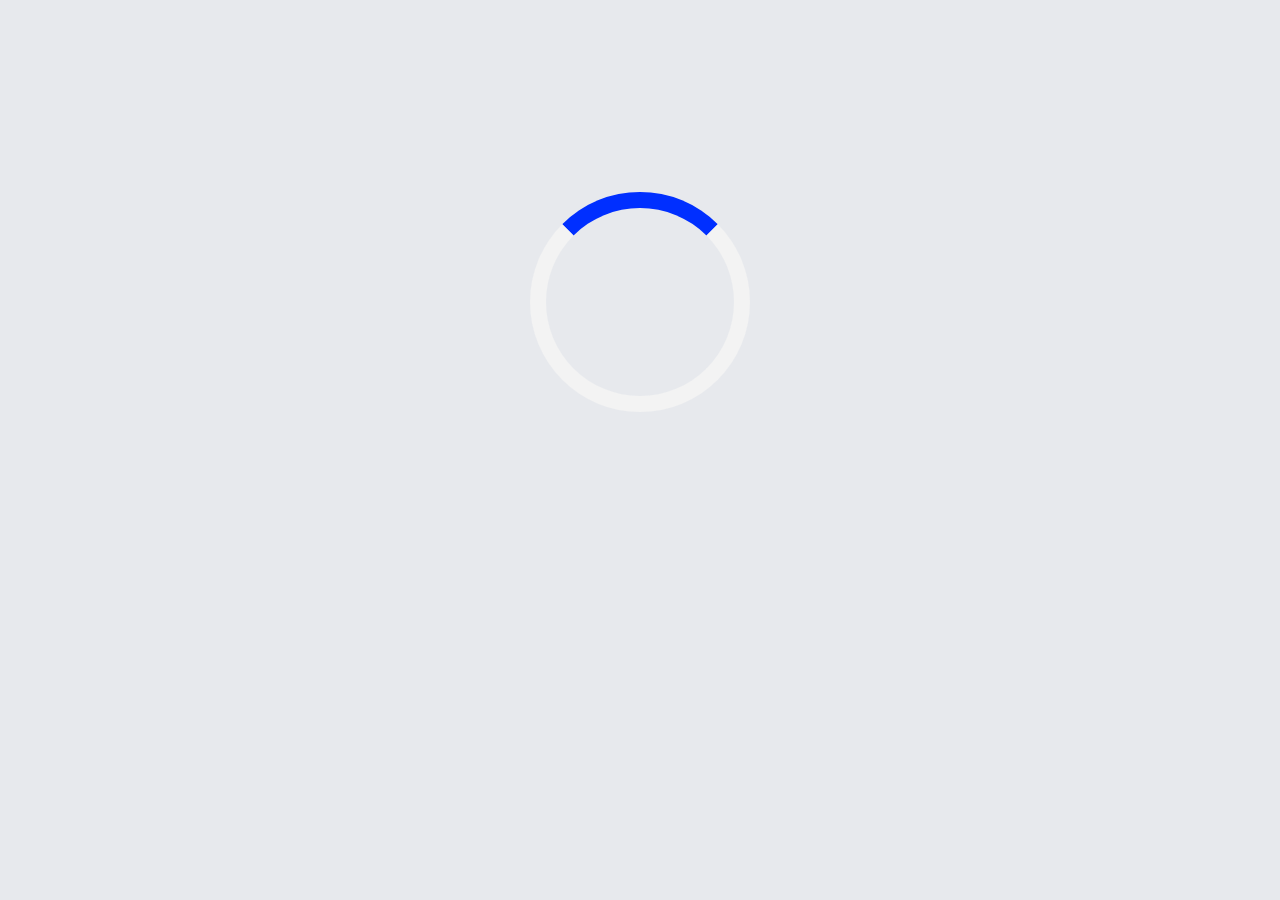
==== commit 42dcb691: "Csar" ====
--- a/indexxx.html
+++ b/indexxx.html
@@ -31,8 +31,7 @@
     <style>
         .center{
             width: 100%;
-            
-            padding: 25% 0;
+            padding: 15% 0;
             display: flex;
             align-items: center;
             justify-content: center;
